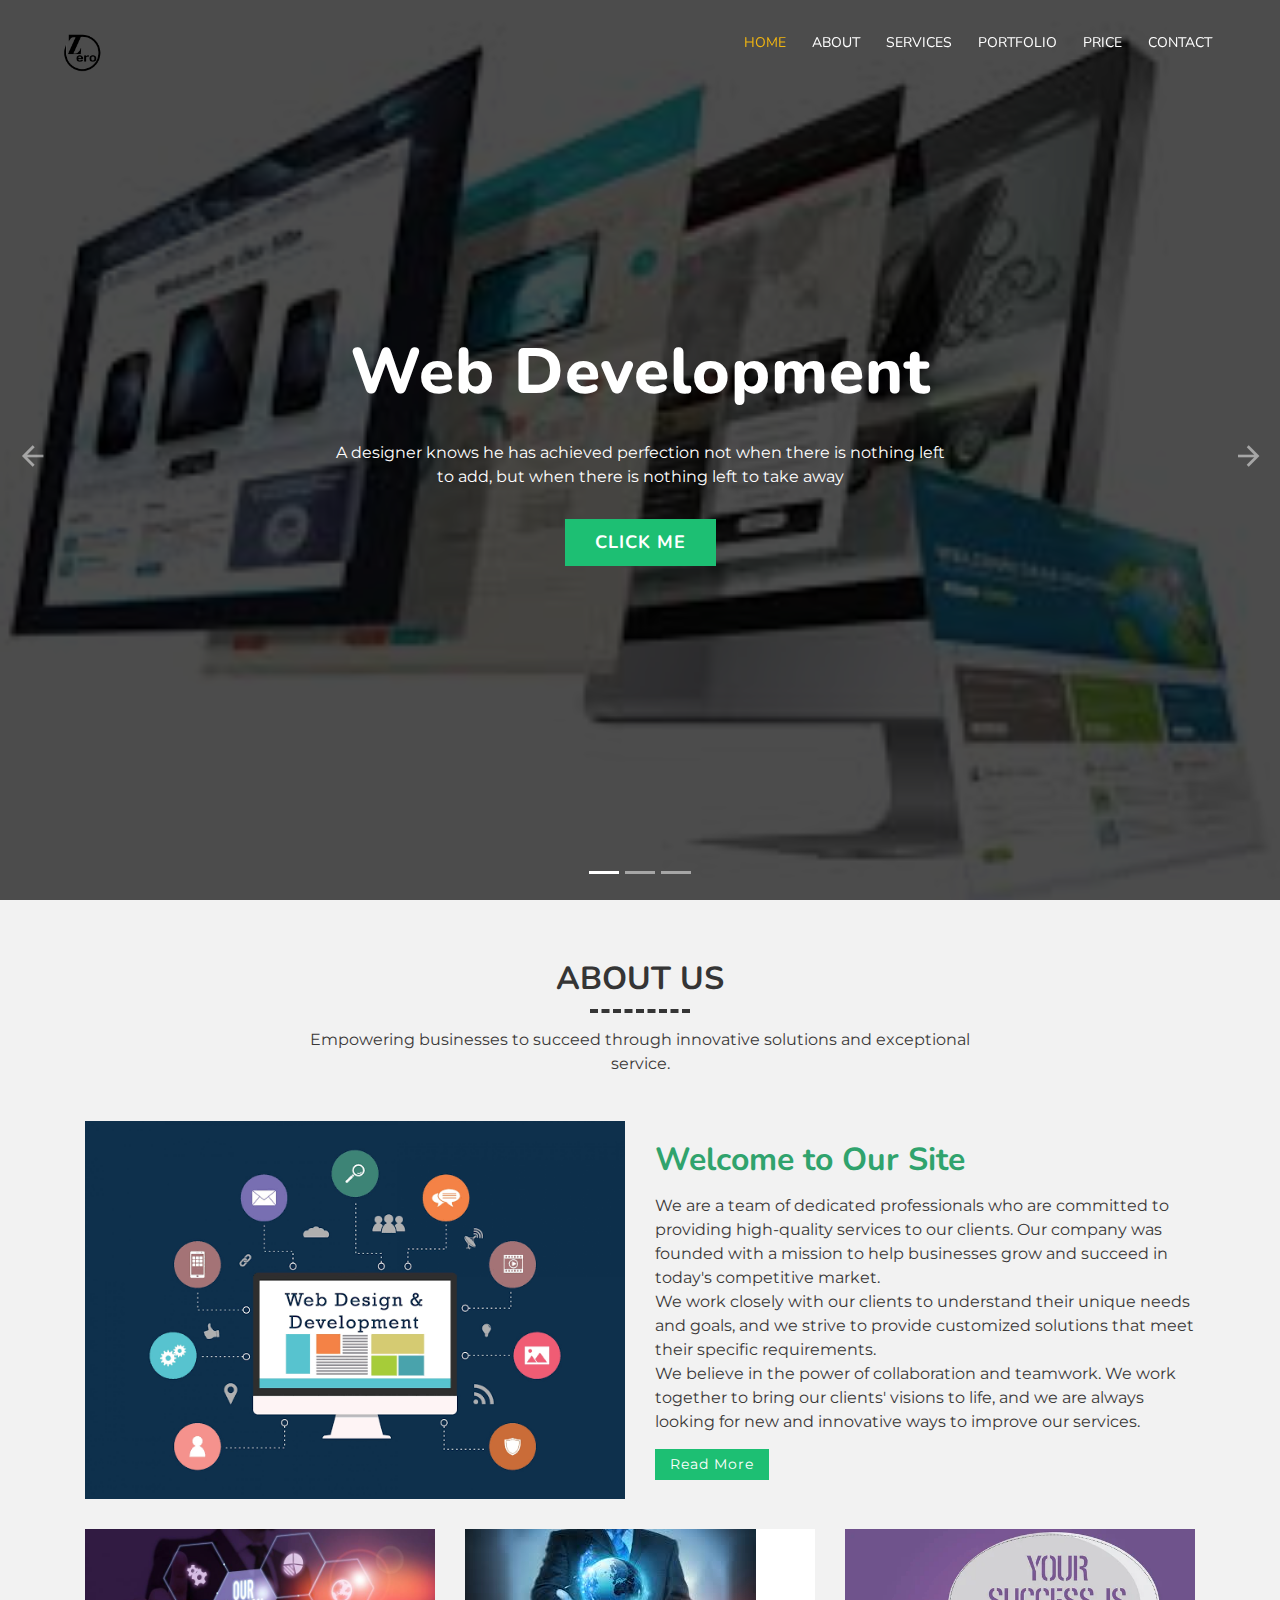
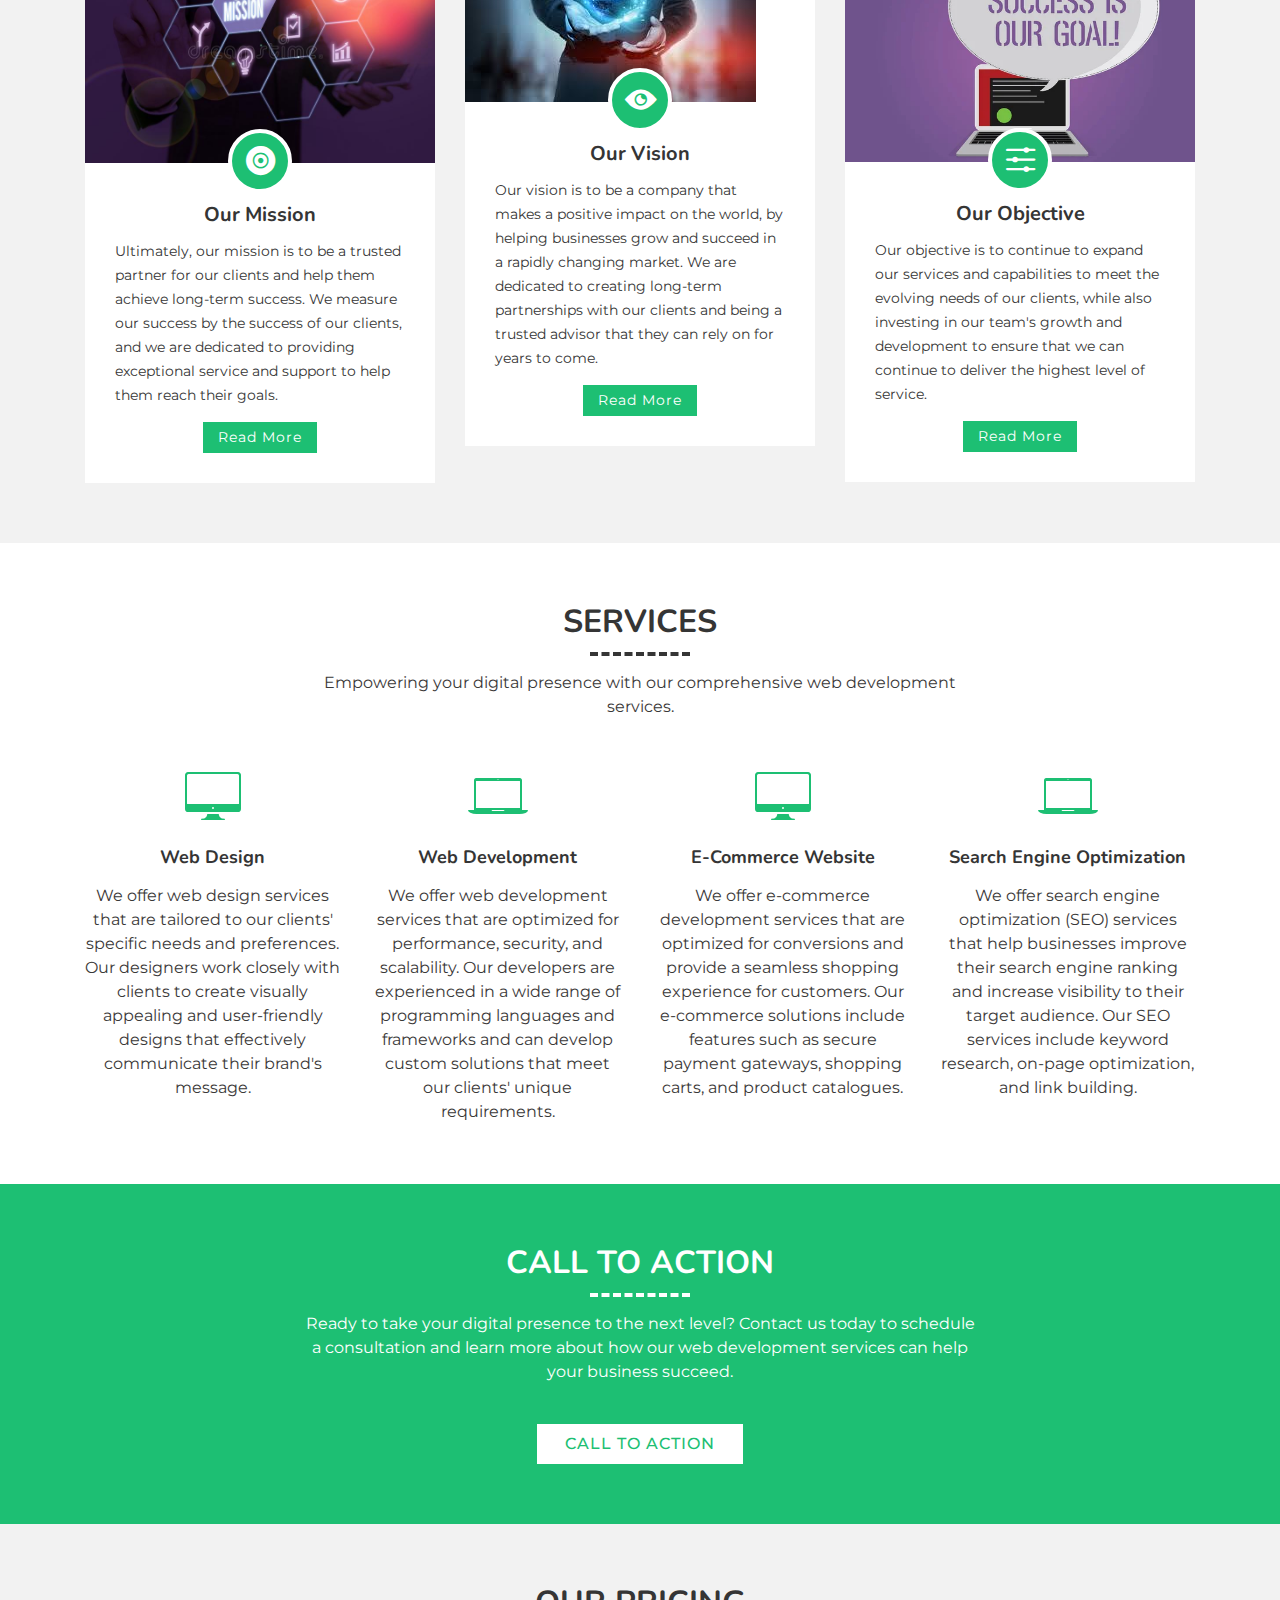
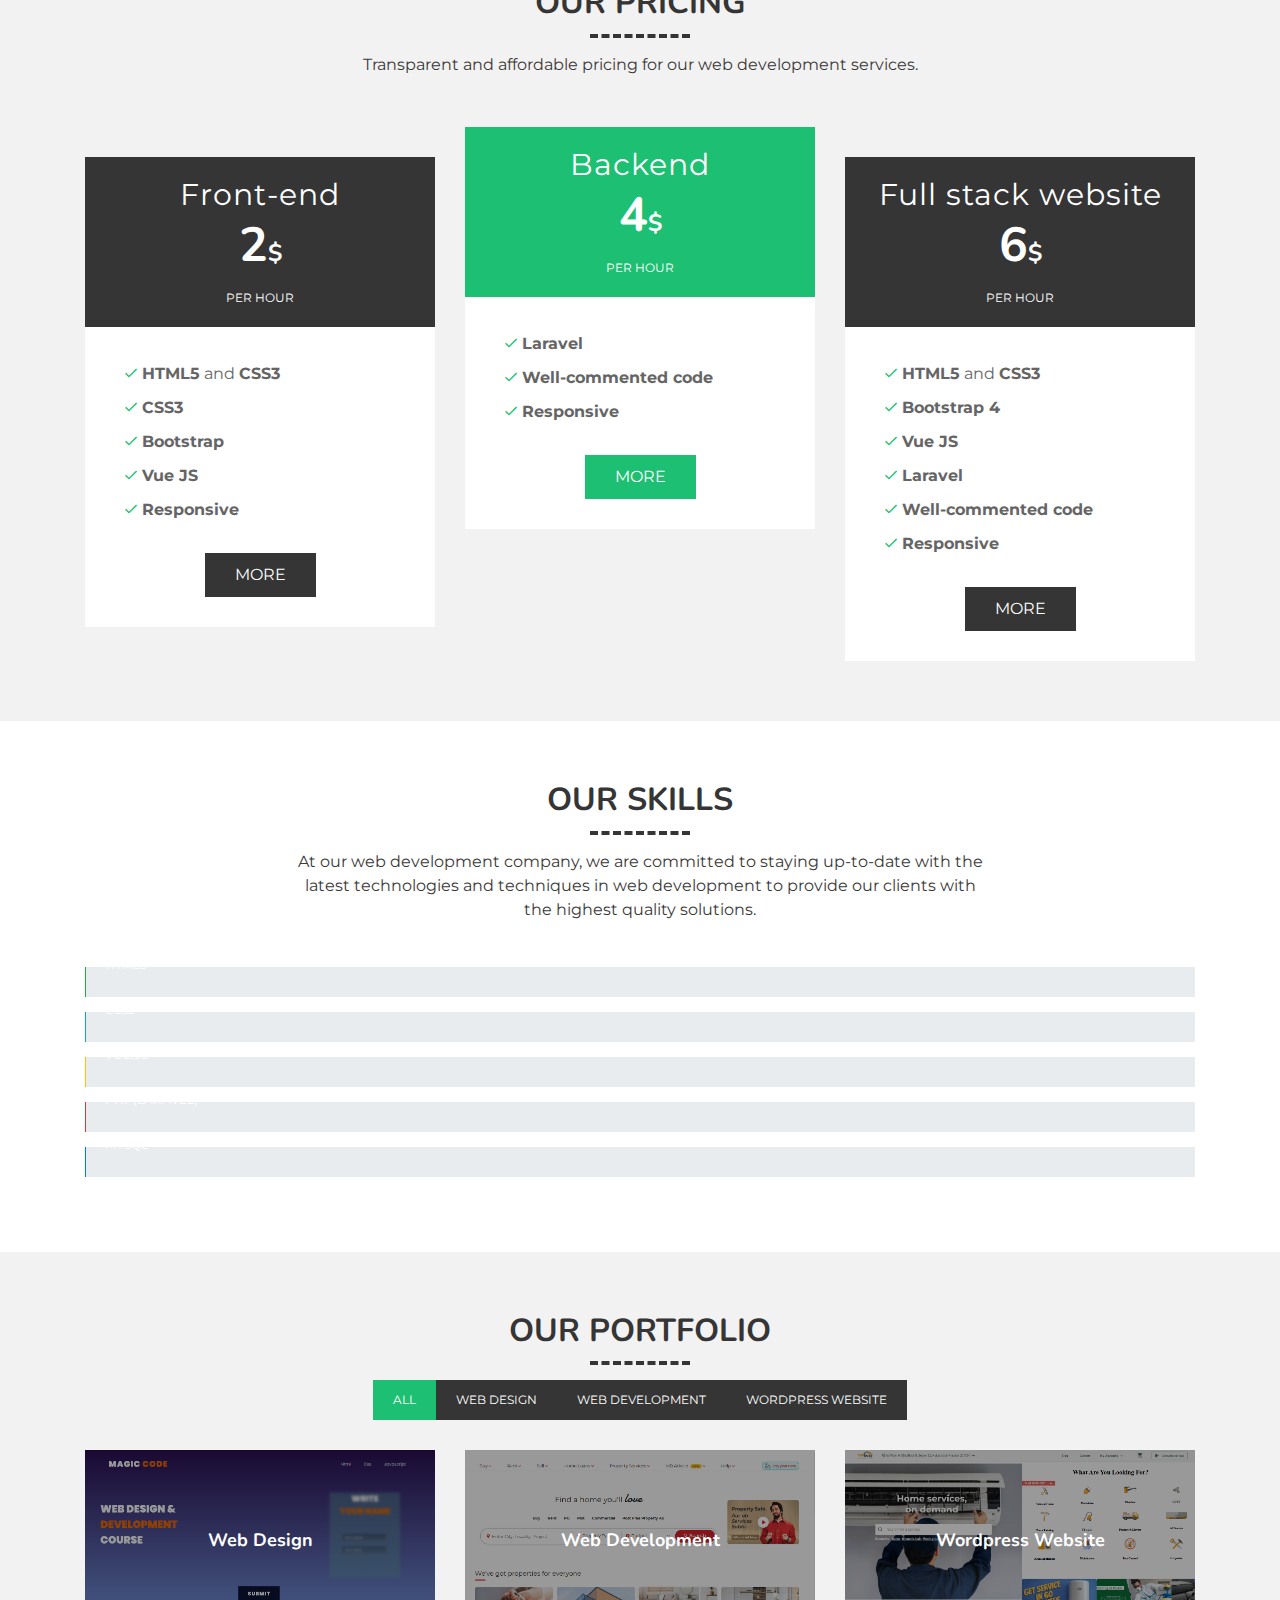
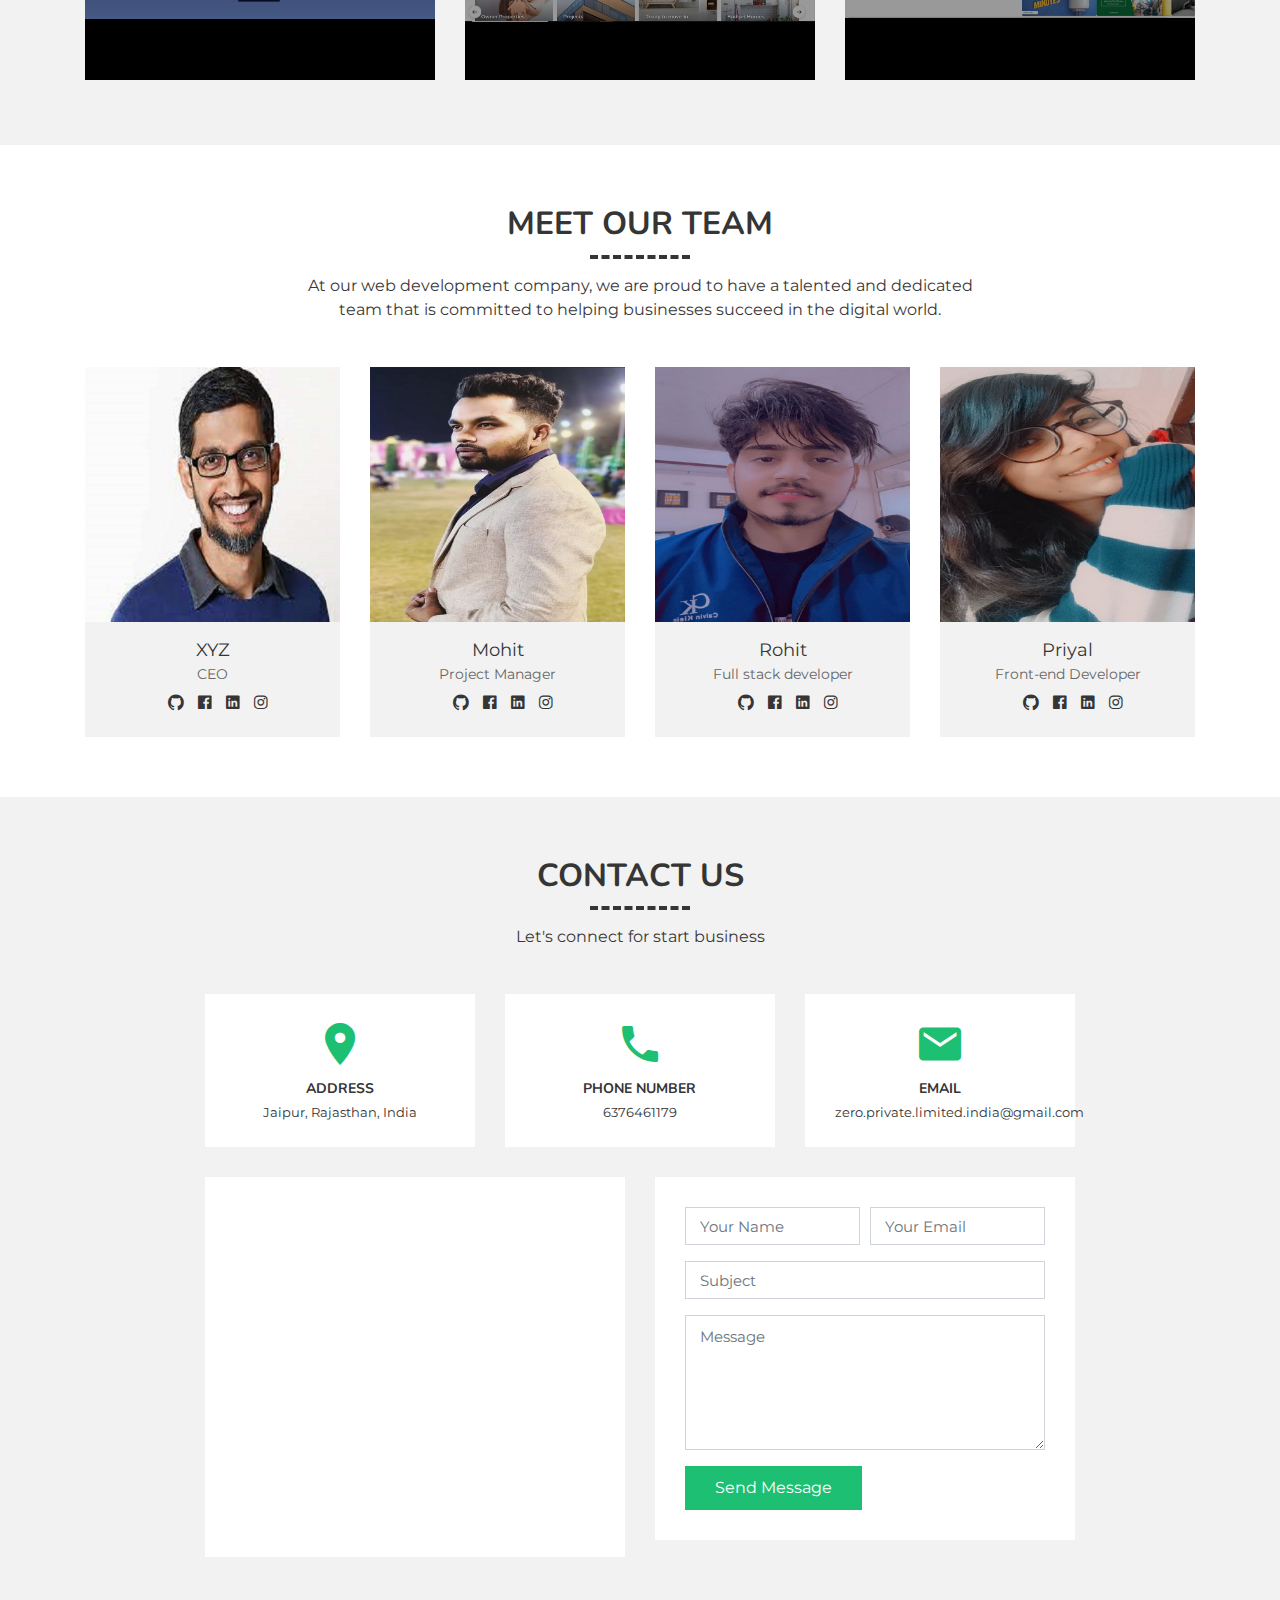
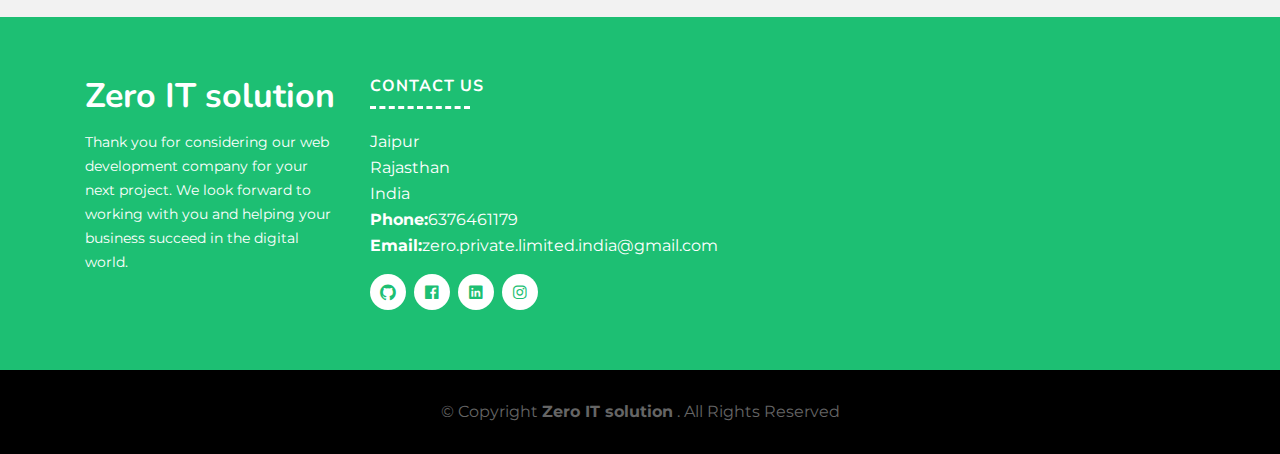
==== index.html @ 91c1c170 "Add files via upload" ====
<!DOCTYPE html>
<html lang="en">

<head>
    <meta charset="utf-8">
    <title>Zero it solution</title>
    <meta content="width=device-width, initial-scale=1.0" name="viewport">
    <meta content="" name="keywords">
    <meta content="" name="description">

    <!-- Favicons -->
    <link href="favicon.png" rel="icon">

    <!-- Google Fonts -->
    <link href="https://fonts.googleapis.com/css?family=Montserrat:200,300|Nunito:400,700&display=swap"
        rel="stylesheet">

    <!-- Bootstrap CSS File -->
    <link href="vendor/bootstrap/css/bootstrap.min.css" rel="stylesheet">

    <!-- Vendor CSS Files -->
    <link href="vendor/ionicons/css/ionicons.min.css" rel="stylesheet">
    <link href="vendor/owlcarousel/assets/owl.carousel.min.css" rel="stylesheet">
    <link href="vendor/lightbox/css/lightbox.min.css" rel="stylesheet">

    <!-- Main Stylesheet -->
    <link href="style.css" rel="stylesheet">
</head>

<body>
    <!-- Header Section Start -->
    <header class="header">
        <div class="container-1">
            <div class="logo pull-left">
                <img src="logo.png" alt=""></a>
                <!-- <a href="#"><img src="img/logo.png" alt="" title="" /></a>-->
            </div>

            <nav id="nav-menu-container">
                <ul class="nav-menu">
                    <li class="menu-active"><a href="index.html">Home</a></li>
                    <li><a href="about.html">About</a></li>
                    <li><a href="service.html">Services</a></li>
                    <li><a href="portfolio.html">Portfolio</a></li>
                    <li><a href="price.html">Price</a></li>
                    <li><a href="contact.html">Contact</a></li>
                </ul>
            </nav>
        </div>
    </header>
    <!-- Header Section End -->

    <!-- Slider Section Start-->
    <section class="slider">
        <div class="slider-container">
            <div id="carousel" class="carousel  slide carousel-fade" data-ride="carousel">

                <ol class="carousel-indicators"></ol>

                <div class="carousel-inner" role="listbox">

                    <div class="carousel-item active">
                        <div class="carousel-background"><img src="web-development.jpg" alt=""></div>
                        <div class="carousel-container">
                            <div class="carousel-content">
                                <h2>Web Development</h2>
                                <p>
                                    A designer knows he has achieved perfection not when there is nothing left to add,
                                    but when there is nothing left to take away
                                </p>
                                <a href="https://github.com/Rohit02072" class="btn-get-started">Click me</a>
                            </div>
                        </div>
                    </div>

                    <div class="carousel-item">
                        <div class="carousel-background"><img src="web-design.jpg" alt=""></div>
                        <div class="carousel-container">
                            <div class="carousel-content">
                                <h2>Web Design</h2>
                                <p>
                                    No success without an element of innovation and creativity
                                </p>
                                <a href="https://github.com/Priyal000" class="btn-get-started">Click me</a>
                            </div>
                        </div>
                    </div>

                    <div class="carousel-item">
                        <div class="carousel-background"><img src="UI.png" alt=""></div>
                        <div class="carousel-container">
                            <div class="carousel-content">
                                <h2>UI and UX design</h2>
                                <p>
                                    UI is the saddle, the stirrups and the reigns. UX is the feeling you get being able
                                    to ride the horse, and rope your cattle </p>
                                <a href="https://priyal000.github.io/responsive-singlepage-website/"
                                    class="btn-get-started">Click me</a>
                            </div>
                        </div>
                    </div>

                </div>

                <a class="carousel-control-prev" href="#carousel" role="button" data-slide="prev">
                    <span class="carousel-control-prev-icon ion-md-arrow-back" aria-hidden="true"></span>
                    <span class="sr-only">Previous</span>
                </a>

                <a class="carousel-control-next" href="#carousel" role="button" data-slide="next">
                    <span class="carousel-control-next-icon ion-md-arrow-forward" aria-hidden="true"></span>
                    <span class="sr-only">Next</span>
                </a>

            </div>
        </div>
    </section>
    <!-- Slider Section End-->

    <!-- About Us Section Start-->
    <section class="about">
        <div class="container">
            <header class="section-header">
                <h3>About Us</h3>
                <p>
                    Empowering businesses to succeed through innovative solutions and exceptional service.
                </p>
            </header>

            <div class="row align-items-center about-row">
                <div class="col-md-6">
                    <img src="company.webp" alt="" class="img-fluid">
                </div>
                <div class="col-md-6">
                    <h2 class="title"><a href="#">Welcome to Our Site</a></h2>
                    <p>
                        We are a team of dedicated professionals who are committed to providing high-quality services to
                        our clients. Our company was founded with a mission to help businesses grow and succeed in
                        today's competitive market. <br>
                        We work closely with our clients to understand their unique needs and goals, and we strive to
                        provide customized solutions that meet their specific requirements. <br>
                        We believe in the power of collaboration and teamwork. We work together to bring our clients'
                        visions to life, and we are always looking for new and innovative ways to improve our services.
                    </p>
                    <div class="read-more">
                        <a href="about.html">Read More</a>
                    </div>
                </div>
            </div>

            <div class="row about-cols">
                <div class="col-md-4">
                    <div class="about-col">
                        <div class="img">
                            <img src="mission.jpg" alt="" class="img-fluid">
                            <div class="icon"><i class="ion-ios-disc"></i></div>
                        </div>
                        <h2 class="title"><a href="#">Our Mission</a></h2>
                        <p>
                            Ultimately, our mission is to be a trusted partner for our clients and help them achieve
                            long-term success. We measure our success by the success of our clients, and we are
                            dedicated to providing exceptional service and support to help them reach their goals.
                        </p>
                        <div class="read-more">
                            <a href="about.html">Read More</a>
                        </div>
                    </div>
                </div>

                <div class="col-md-4">
                    <div class="about-col">
                        <div class="img">
                            <img src="vision.jpeg" alt="" class="img-fluid">
                            <div class="icon"><i class="ion-ios-eye"></i></div>
                        </div>
                        <h2 class="title"><a href="#">Our Vision</a></h2>
                        <p>
                            Our vision is to be a company that makes a positive impact on the world, by helping
                            businesses grow and succeed in a rapidly changing market. We are dedicated to creating
                            long-term partnerships with our clients and being a trusted advisor that they can rely on
                            for years to come.
                        </p>
                        <div class="read-more">
                            <a href="about.html">Read More</a>
                        </div>
                    </div>
                </div>

                <div class="col-md-4">
                    <div class="about-col">
                        <div class="img">
                            <img src="objective.jpg" alt="" class="img-fluid">
                            <div class="icon"><i class="ion-ios-options"></i></div>
                        </div>
                        <h2 class="title"><a href="#">Our Objective</a></h2>
                        <p>
                            Our objective is to continue to expand our services and capabilities to meet the evolving
                            needs of our clients, while also investing in our team's growth and development to ensure
                            that we can continue to deliver the highest level of service.
                        </p>
                        <div class="read-more">
                            <a href="#">Read More</a>
                        </div>
                    </div>
                </div>
            </div>
        </div>
    </section>
    <!-- About Us Section End -->

    <!-- Services Section Start -->
    <section id="services" class="services">
        <div class="container">
            <header class="section-header">
                <h3>Services</h3>
                <p>
                    Empowering your digital presence with our comprehensive web development services.
                </p>
            </header>
            <div class="row">
                <div class="col-sm-6 col-md-4 col-lg-3">
                    <div class="single-service">
                        <i class="ion-ios-desktop"></i>
                        <h4><a href="">Web Design</a></h4>
                        <p>We offer web design services that are tailored to our clients' specific needs and
                            preferences. Our designers work closely with clients to create visually appealing and
                            user-friendly designs that effectively communicate their brand's message.</p>
                    </div>
                </div>
                <div class="col-sm-6 col-md-4 col-lg-3">
                    <div class="single-service">
                        <i class="ion-ios-laptop"></i>
                        <h4><a href="">Web Development</a></h4>
                        <p>We offer web development services that are optimized for performance, security, and
                            scalability. Our developers are experienced in a wide range of programming languages and
                            frameworks and can develop custom solutions that meet our clients' unique requirements.</p>
                    </div>
                </div>
                <div class="col-sm-6 col-md-4 col-lg-3">
                    <div class="single-service">
                        <i class="ion-ios-desktop"></i>
                        <h4><a href="">E-Commerce Website</a></h4>
                        <p>We offer e-commerce development services that are optimized for conversions and provide a
                            seamless shopping experience for customers. Our e-commerce solutions include features such
                            as secure payment gateways, shopping carts, and product catalogues.</p>
                    </div>
                </div>
                <div class="col-sm-6 col-md-4 col-lg-3">
                    <div class="single-service">
                        <i class="ion-ios-laptop"></i>
                        <h4><a href="">Search Engine Optimization</a></h4>
                        <p>We offer search engine optimization (SEO) services that help businesses improve their search
                            engine ranking and increase visibility to their target audience. Our SEO services include
                            keyword research, on-page optimization, and link building.</p>
                    </div>
                </div>

            </div>
        </div>
    </section>
    <!-- Services Section End -->

    <!-- Call To Action Start -->
    <section class="call-to-action">
        <div class="container text-center">
            <header class="section-header">
                <h3>Call to Action</h3>
                <p>
                    Ready to take your digital presence to the next level? Contact us today to schedule a consultation
                    and learn more about how our web development services can help your business succeed.
                </p>
            </header>
            <a class="cta-btn" href="contact.html">Call To Action</a>
        </div>
    </section>
    <!-- Call To Action End -->

    <!--Pricing Section start-->
    <section class="pricing">
        <div class="container">
            <header class="section-header">
                <h3>Our Pricing</h3>
                <p>
                    Transparent and affordable pricing for our web development services.
                </p>
            </header>
            <div class="row">
                <div class="col-md-4">
                    <div class="price-content">
                        <div class="price-plan">
                            <p class="price-title">Front-end</p>
                            <h2 class="price-amount">2<span>$</span></h2>
                            <p class="price-date">Per Hour</p>
                        </div>
                        <ul class="price-details">
                            <li><i class="ion-md-checkmark"></i><strong>HTML5</strong> and <strong>CSS3</strong></li>
                            <li><i class="ion-md-checkmark"></i><strong>CSS3</strong></li>
                            <li><i class="ion-md-checkmark"></i><strong>Bootstrap</strong></li>
                            <li><i class="ion-md-checkmark"></i><strong>Vue JS</strong></li>
                            <li><i class="ion-md-checkmark"></i><strong>Responsive</strong></li>
                        </ul>
                        <a href="contact.html" class="btn mian-btn price-btn">More</a>
                    </div>
                </div>
                <div class="col-md-4">
                    <div class="price-content features-price">
                        <div class="price-plan">
                            <p class="price-title">Backend</p>
                            <h2 class="price-amount">4<span>$</span></h2>
                            <p class="price-date">Per Hour</p>
                        </div>
                        <ul class="price-details">
                            <li><i class="ion-md-checkmark"></i><strong>Laravel</strong></li>
                            <li><i class="ion-md-checkmark"></i><strong>Well-commented code</strong></li>
                            <li><i class="ion-md-checkmark"></i><strong>Responsive</strong></li>
                        </ul>
                        <a href="contact.html" class="btn mian-btn price-btn features-price-btn">More</a>
                    </div>
                </div>
                <div class="col-md-4">
                    <div class="price-content">
                        <div class="price-plan">
                            <p class="price-title">Full stack website</p>
                            <h2 class="price-amount">6<span>$</span></h2>
                            <p class="price-date">Per Hour</p>
                        </div>
                        <ul class="price-details">
                            <li><i class="ion-md-checkmark"></i><strong>HTML5</strong> and <strong>CSS3</strong></li>
                            <li><i class="ion-md-checkmark"></i><strong>Bootstrap 4</strong></li>
                            <li><i class="ion-md-checkmark"></i><strong>Vue JS</strong></li>
                            <li><i class="ion-md-checkmark"></i><strong>Laravel</strong></li>
                            <li><i class="ion-md-checkmark"></i><strong>Well-commented code</strong></li>
                            <li><i class="ion-md-checkmark"></i><strong>Responsive</strong></li>
                        </ul>
                        <a href="contact.html" class="btn mian-btn price-btn">More</a>
                    </div>
                </div>
            </div>
        </div>
    </section>
    <!--Pricing Section End-->

    <!-- Skills Section Start-->
    <section class="skills">
        <div class="container">
            <header class="section-header">
                <h3>Our Skills</h3>
                <p>
                    At our web development company, we are committed to staying up-to-date with the latest technologies
                    and techniques in web development to provide our clients with the highest quality solutions.
                </p>
            </header>

            <div class="skills-content">
                <div class="progress">
                    <div class="progress-bar bg-success" role="progressbar" aria-valuenow="100" aria-valuemin="0"
                        aria-valuemax="100">
                        <span class="skill">HTML5 <i class="val">100%</i></span>
                    </div>
                </div>

                <div class="progress">
                    <div class="progress-bar bg-info" role="progressbar" aria-valuenow="96" aria-valuemin="0"
                        aria-valuemax="100">
                        <span class="skill">CSS3 <i class="val">96%</i></span>
                    </div>
                </div>

                <div class="progress">
                    <div class="progress-bar bg-warning" role="progressbar" aria-valuenow="98" aria-valuemin="0"
                        aria-valuemax="100">
                        <span class="skill">Vue.Js <i class="val">98%</i></span>
                    </div>
                </div>

                <div class="progress">
                    <div class="progress-bar bg-danger" role="progressbar" aria-valuenow="99" aria-valuemin="0"
                        aria-valuemax="100">
                        <span class="skill">PHP(Laravel) <i class="val">99%</i></span>
                    </div>
                </div>
                <div class="progress">
                    <div class="progress-bar " role="progressbar" aria-valuenow="97" aria-valuemin="0"
                        aria-valuemax="100">
                        <span class="skill">MySQL<i class="val">97%</i></span>
                    </div>
                </div>
            </div>
        </div>
    </section>
    <!-- Skills Section End-->

    <!-- Portfolio Section Start -->
    <section class="portfolio">
        <div class="container">

            <header class="section-header">
                <h3 class="section-title">Our Portfolio</h3>
            </header>

            <div class="row">
                <div class="col-lg-12">
                    <ul id="portfolio-flters">
                        <li data-filter="*" class="filter-active">All</li>
                        <li data-filter=".web-des">Web Design</li>
                        <li data-filter=".web-dev">Web Development</li>
                        <li data-filter=".web-dev">Wordpress website</li>
                    </ul>
                </div>
            </div>

            <div class="row portfolio-container">
                <div class="col-lg-4 col-md-6 portfolio-item web-des">
                    <div class="portfolio-wrap">
                        <figure>
                            <img src="portfolio-1.jpg" class="img-fluid" alt="Portfolio">
                            <a href="portfolio-1.jpg" data-lightbox="portfolio" data-title="Sample"
                                class="link-preview" title="Preview"><i class="ion-md-eye"></i></a>
                            <a href="https://priyal000.github.io/Magic-code/" class="link-details" title="More Details"><i class="ion-md-open"></i></a>
                        </figure>

                        <div class="portfolio-info">
                            <h4>Web Design</h4>
                        </div>
                    </div>
                </div>

                <div class="col-lg-4 col-md-6 portfolio-item web-dev">
                    <div class="portfolio-wrap">
                        <figure>
                            <img src="portfolio-2.jpg" class="img-fluid" alt="Portfolio">
                            <a href="portfolio-4.jpg" class="link-preview" data-lightbox="portfolio"
                                data-title="Sample" title="Preview"><i class="ion-md-eye"></i></a>
                            <a href="https://priyal000.github.io/responsive-singlepage-website/" class="link-details" title="More Details"><i class="ion-md-open"></i></a>
                        </figure>

                        <div class="portfolio-info">
                            <h4>Web Development</h4>
                        </div>
                    </div>
                </div>

                <div class="col-lg-4 col-md-6 portfolio-item app-des">
                    <div class="portfolio-wrap">
                        <figure>
                            <img src="portfolio-3.jpg" class="img-fluid" alt="Portfolio">
                            <a href="portfolio-3.jpg" class="link-preview" data-lightbox="portfolio"
                                data-title="Sample" title="Preview"><i class="ion-md-eye"></i></a>
                            <a href="https://priyal000.github.io/magicbricks/" class="link-details" title="More Details"><i class="ion-md-open"></i></a>
                        </figure>

                        <div class="portfolio-info">
                            <h4>Wordpress Website</h4>
                        </div>
                    </div>
                </div>
            </div>
        </div>
    </section>
    <!-- Portfolio Section End -->

    <!-- Team Section Start -->
    <section class="team">
        <div class="container">
            <header class="section-header">
                <h3 class="section-title">Meet our team</h3>
                <p>
                    At our web development company, we are proud to have a talented and dedicated team that is committed
                    to helping businesses succeed in the digital world.
                </p>
            </header>

            <div class="row">
                <div class="col-md-3 col-sm-6">
                    <div class="card card-block">
                        <a href="#"><img alt="" class="team-img" src="web1.png">
                            <div class="card-title-wrap">
                                <span class="card-title">XYZ</span> <span class="card-text">CEO</span>
                                <div class="social-nav">
                                    <a href="https://github.com/"><i class="ion-logo-github"></i></a>
                                    <a href="https://facebook.com/"><i class="ion-logo-facebook"></i></a>
                                    <a href="https://linkedin.com/"><i class="ion-logo-linkedin"></i></a>
                                    <a href="https://instagram.com/"><i class="ion-logo-instagram"></i></a>
                                </div>
                            </div>
                        </a>
                    </div>
                </div>

                <div class="col-md-3 col-sm-6">
                    <div class="card card-block">
                        <a href="#"><img alt="" class="team-img" src="web2.png">
                            <div class="card-title-wrap">
                                <span class="card-title">Mohit</span> <span class="card-text">Project Manager</span>
                                <div class="social-nav">
                                    <a href="https://github.com"><i class="ion-logo-github"></i></a>
                                    <a href="https://www.facebook.com/profile.php?id=100027764086366&mibextid=ZbWKwL"><i
                                            class="ion-logo-facebook"></i></a>
                                    <a href="https://www.linkedin.com/in/mohit-saini-083430217/"><i
                                            class="ion-logo-linkedin"></i></a>
                                    <a href="https://www.instagram.com/mohitsaini1283/?igshid=NTE5MzUyOTU%3D"><i
                                            class="ion-logo-instagram"></i></a>
                                </div>
                            </div>
                        </a>
                    </div>
                </div>

                <div class="col-md-3 col-sm-6">
                    <div class="card card-block">
                        <a href="#"><img alt="" class="team-img" src="web3.png">
                            <div class="card-title-wrap">
                                <span class="card-title">Rohit</span> <span class="card-text">Full stack developer</span>
                                <div class="social-nav">
                                    <a href="https://github.com/Rohit02072/"><i class="ion-logo-github"></i></a>
                                    <a href="https://facebook.com/Rohit/"><i class="ion-logo-facebook"></i></a>
                                    <a href="https://www.linkedin.com/in/priyal-jangid-b88006218/"><i
                                            class="ion-logo-linkedin"></i></a>
                                    <a href="https://www.instagram.com/i_nno_cent_v2/"><i
                                            class="ion-logo-instagram"></i></a>
                                </div>
                            </div>
                        </a>
                    </div>
                </div>

                <div class="col-md-3 col-sm-6">
                    <div class="card card-block">
                        <a href="#"><img alt="" class="team-img" src="web4.png">
                            <div class="card-title-wrap">
                                <span class="card-title">Priyal</span> <span class="card-text">Front-end
                                    Developer</span>
                                <div class="social-nav">
                                    <a href="https://github.com/Priyal000"><i class="ion-logo-github"></i></a>
                                    <a href="https://www.facebook.com/priyal.jangid.142/"><i
                                            class="ion-logo-facebook"></i></a>
                                    <a href="https://www.linkedin.com/in/priyal-jangid-b88006218/"><i
                                            class="ion-logo-linkedin"></i></a>
                                    <a href="https://www.instagram.com/_priyal_jangid_/"><i
                                            class="ion-logo-instagram"></i></a>
                                </div>
                            </div>
                        </a>
                    </div>
                </div>
            </div>
        </div>
    </section>
    <!-- Team Section End -->



    <!-- Contact Section Start -->
    <section class="contact">
        <div class="container">
            <div class="section-header">
                <h3 class="section-title">Contact Us</h3>
                <p>
                    Let's connect for start business
                </p>
            </div>

            <div class="row contact-info">
                <div class="col-md-4">
                    <div class="contact-address">
                        <i class="ion-md-pin"></i>
                        <h3>Address</h3>
                        <address>Jaipur, Rajasthan, India</address>
                    </div>
                </div>

                <div class="col-md-4">
                    <div class="contact-phone">
                        <i class="ion-md-call"></i>
                        <h3>Phone Number</h3>
                        <p><a href="tel:+123-456-789">6376461179</a></p>
                    </div>
                </div>

                <div class="col-md-4">
                    <div class="contact-email">
                        <i class="ion-md-mail"></i>
                        <h3>Email</h3>
                        <p><a href="mailto:info@example.com">zero.private.limited.india@gmail.com</a></p>
                    </div>
                </div>
            </div>

            <div class="row">
                <div class="col-md-6">
                    <div class="map">
                        <iframe
                            src="https://www.google.com/maps/embed?pb=!1m17!1m12!1m3!1d3549.9960633050414!2d75.72212301505012!3d27.15641408302332!2m3!1f0!2f0!3f0!3m2!1i1024!2i768!4f13.1!3m2!1m1!2zMjfCsDA5JzIzLjEiTiA3NcKwNDMnMjcuNSJF!5e0!3m2!1sen!2sin!4v1677914805156!5m2!1sen!2sin"
                            width="600" height="450" style="border:0;" allowfullscreen="" loading="lazy"
                            referrerpolicy="no-referrer-when-downgrade"></iframe>
                    </div>
                </div>
                <div class="col-md-6">
                    <div class="form">
                        <form action="https://formsubmit.co/jpriyal388@gmail.com" method="POST"  class="contactForm">
                            <div class="form-row">
                                <div class="form-group col-md-6">
                                    <input type="text" class="form-control" placeholder="Your Name" />
                                </div>
                                <div class="form-group col-md-6">
                                    <input type="email" class="form-control" placeholder="Your Email" />
                                </div>
                            </div>
                            <div class="form-group">
                                <input type="text" class="form-control" placeholder="Subject" />
                            </div>
                            <div class="form-group">
                                <textarea class="form-control" rows="5" placeholder="Message"></textarea>
                            </div>
                            <div><button type="submit">Send Message</button></div>
                        </form>
                    </div>
                </div>
            </div>
        </div>
    </section>
    <!-- Contact Section End -->

    <!-- Footer Start -->
    <footer class="footer">
        <div class="footer-top">
            <div class="container">
                <div class="row">
                    <div class="col-lg-3 col-md-6 footer-info">
                        <h3>Zero IT solution</h3>
                        <p>
                            Thank you for considering our web development company for your next project. We look forward
                            to working with you and helping your business succeed in the digital world.
                        </p>
                    </div>
                    <div class="col-lg-3 col-md-6 footer-contact">
                        <h4>Contact Us</h4>
                        <p>
                            Jaipur<br>
                            Rajasthan<br>
                            India<br>
                            <strong>Phone:</strong>6376461179<br>
                            <strong>Email:</strong>zero.private.limited.india@gmail.com<br>
                        </p>
                        <div class="social-links">
                            <a href="https://github.com/"><i class="ion-logo-github"></i></a>
                            <a href="https://facebook.com/"><i class="ion-logo-facebook"></i></a>
                            <a href="https://linkedin.com/"><i class="ion-logo-linkedin"></i></a>
                            <a href="https://instagram.com/"><i class="ion-logo-instagram"></i></a>
                        </div>
                    </div>
                </div>
            </div>
        </div>

        <div class="container">
            <div class="copyright">
                &copy; Copyright <strong>Zero IT solution</strong> . All Rights Reserved
            </div>
        </div>
    </footer>
    <!-- Footer End -->

    <a href="#" class="back-to-top"><i class="ion-md-arrow-dropup"></i></a>

    <!-- Vendor JS Files -->
    <script src="vendor/jquery/jquery.min.js"></script>
    <script src="vendor/jquery/jquery-migrate.min.js"></script>
    <script src="vendor/bootstrap/js/bootstrap.bundle.min.js"></script>
    <script src="vendor/easing/easing.min.js"></script>
    <script src="vendor/superfish/hoverIntent.js"></script>
    <script src="vendor/superfish/superfish.min.js"></script>
    <script src="vendor/waypoints/waypoints.min.js"></script>
    <script src="vendor/touchSwipe/jquery.touchSwipe.min.js"></script>
    <script src="vendor/counterup/counterup.min.js"></script>
    <script src="vendor/owlcarousel/owl.carousel.min.js"></script>
    <script src="vendor/isotope/isotope.pkgd.min.js"></script>
    <script src="vendor/lightbox/js/lightbox.min.js"></script>

    <!-- Main Javascript File -->
    <script src="main.js"></script>

</body>

</html>
---- style.css ----
/* ------------------ General CSS ------------------ */
body {
    color: #656565;
    font-family: 'Montserrat', sans-serif;
    background: #ffffff;
}

a {
    color: #30a36d;
    transition: 0.3s;
}

a:hover,
a:active,
a:focus {
    color: #353535;
    outline: none;
    text-decoration: none;
}

p {
    color: #3a3838;
    padding: 0;
    margin: 0 0 15px 0;
}

h1,
h2,
h3,
h4,
h5,
h6 {
    font-family: 'Nunito', sans-serif;
    font-weight: 700;
    color: #353535;
    margin: 0 0 15px 0;
    padding: 0;
}

h4,
h5,
h6 {
    font-weight: 400;
}

/* ------------------ Back to Top ------------------ */
.back-to-top {
    position: fixed;
    display: none;
    background: #3eb38a;
    color: #ffffff;
    width: 45px;
    height: 45px;
    text-align: center;
    line-height: 1;
    font-size: 44px;
    right: 15px;
    bottom: 15px;
    transition: background 0.3s;
    z-index: 9;
}

.back-to-top i {
    color: #ffffff;
}


/* ------------------ Header CSS ------------------- */
.header {
    padding: 30px 0;
    height: 92px;
    position: fixed;
    left: 0;
    top: 0;
    right: 0;
    transition: all 0.3s;
    z-index: 997;
}

.header.header-scrolled {
    background: rgba(32, 211, 137, 0.9);
    padding: 20px 0;
    height: 72px;
    transition: all 0.3s;
}

.header .logo {
    float: left;
}
.header img{
    height: 45px;
}
.header .logo h1 {
    font-size: 34px;
    margin: 0;
    line-height: 1;
    letter-spacing: 5px;
}

.header .logo h1 a:hover {
    color: #ffffff;
}

.header .logo img {
    padding: 0;
    margin: 0;
    max-height: 100%;
}


/* ----------------- Intro Section ----------------- */
/* ================================================= */

.slider {
    display: table;
    width: 100%;
    height: 100vh;
    background: #000;
}

.slider .carousel-item {
    width: 100%;
    height: 100vh;
    background-size: cover;
    background-position: center;
    background-repeat: no-repeat;
}

.slider .carousel-item::before {
    content: '';
    background-color: rgba(0, 0, 0, 0.7);
    position: absolute;
    height: 100%;
    width: 100%;
    top: 0;
    right: 0;
    left: 0;
    bottom: 0;
}

.slider .carousel-container {
    display: -webkit-box;
    display: -webkit-flex;
    display: -ms-flexbox;
    display: flex;
    -webkit-box-pack: center;
    -webkit-justify-content: center;
    -ms-flex-pack: center;
    justify-content: center;
    -webkit-box-align: center;
    -webkit-align-items: center;
    -ms-flex-align: center;
    align-items: center;
    position: absolute;
    bottom: 0;
    top: 0;
    left: 0;
    right: 0;
}

.slider .carousel-background img {
    max-width: 100%;
}

.slider .carousel-content {
    text-align: center;
}

.slider h2 {
    color: #ffffff;
    margin-bottom: 30px;
    font-size: 64px;
    font-weight: 800;
    letter-spacing: 1px;
}

.slider p {
    width: 80%;
    margin: 0 auto 30px auto;
    color: #ffffff;
}

.slider .carousel-fade {
    overflow: hidden;
}

.slider .carousel-fade .carousel-inner .carousel-item {
    transition-property: opacity;
}

.slider .carousel-fade .carousel-inner .carousel-item,
.slider .carousel-fade .carousel-inner .active.carousel-item-left,
.slider .carousel-fade .carousel-inner .active.carousel-item-right {
    opacity: 0;
}

.slider .carousel-fade .carousel-inner .active,
.slider .carousel-fade .carousel-inner .carousel-item-next.carousel-item-left,
.slider .carousel-fade .carousel-inner .carousel-item-prev.carousel-item-right {
    opacity: 1;
    transition: 0.01s;
}

.slider .carousel-fade .carousel-inner .carousel-item-next,
.slider .carousel-fade .carousel-inner .carousel-item-prev,
.slider .carousel-fade .carousel-inner .active.carousel-item-left,
.slider .carousel-fade .carousel-inner .active.carousel-item-right {
    left: 0;
    -webkit-transform: translate3d(0, 0, 0);
    transform: translate3d(0, 0, 0);
}

.slider .carousel-control-prev,
.slider .carousel-control-next {
    width: 10%;
}

.slider .carousel-control-next-icon,
.slider .carousel-control-prev-icon {
    background: none;
    font-size: 32px;
    line-height: 1;
}

.slider .carousel-indicators li {
    cursor: pointer;
}

.slider .btn-get-started {
    display: inline-block;
    padding: 10px 30px;
    transition: 0.3s;
    background: #1dbf73;
    color: #ffffff;
    font-family: 'Nunito', sans-serif;
    font-weight: 700;
    font-size: 18px;
    letter-spacing: 1px;
    text-transform: uppercase;
}

.slider .btn-get-started:hover {
    background: #ffffff;
    color: #1dbf73;
}



/* ------------------ Menu Style ------------------- */
#nav-menu-container {
    float: right;
    margin: 0;
}

.nav-menu,
.nav-menu * {
    margin: 0;
    padding: 0;
    list-style: none;
}

.nav-menu ul {
    position: absolute;
    display: none;
    top: 100%;
    left: 0;
    z-index: 99;
}

.nav-menu li {
    position: relative;
    white-space: nowrap;
}

.nav-menu > li {
    float: left;
}

.nav-menu li:hover > ul,
.nav-menu li.sfHover > ul {
    display: block;
}

.nav-menu ul ul {
    top: 0;
    left: 100%;
}

.nav-menu ul li {
    min-width: 180px;
}

.nav-menu a {
    display: inline-block;
    padding: 0 8px 10px 8px;
    color: #ffffff;
    font-family: 'Nunito', sans-serif;
    font-weight: 400;
    font-size: 14px;
    text-transform: uppercase;
    outline: none;
    text-decoration: none;
}

.nav-menu li:hover > a,
.nav-menu > .menu-active > a {
    color: #f1b510;
}

.nav-menu > li {
    margin-left: 10px;
}

.nav-menu ul {
    margin: 4px 0 0 0;
    padding: 10px;
    box-shadow: 0px 0px 5px rgba(0, 0, 0, 0.25);
    background: #ffffff;
}

.nav-menu ul li {
    transition: 0.3s;
}

.nav-menu ul li a {
    padding: 5px 10px;
    color: #353535;
    transition: 0.3s;
    display: block;
    font-size: 14px;
    text-transform: none;
}

.nav-menu ul li:hover > a {
    color: #1dbf73;
}

.nav-menu ul ul {
    margin: 0;
}

#mobile-nav-toggle {
    position: fixed;
    right: 0;
    top: 0;
    z-index: 999;
    margin: 20px 20px 0 0;
    border: 0;
    background: none;
    font-size: 24px;
    display: none;
    transition: all 0.4s;
    outline: none;
    cursor: pointer;
}

#mobile-nav-toggle i {
    color: #ffffff;
}

#mobile-nav {
    position: fixed;
    top: 0;
    padding-top: 18px;
    bottom: 0;
    z-index: 999;
    background: rgba(0, 0, 0, 0.8);
    left: -260px;
    width: 260px;
    overflow-y: auto;
    transition: 0.4s;
}

#mobile-nav ul {
    padding: 0;
    margin: 0;
    list-style: none;
}

#mobile-nav ul li {
    position: relative;
}

#mobile-nav ul li a {
    color: #ffffff;
    font-size: 13px;
    text-transform: uppercase;
    overflow: hidden;
    padding: 10px 22px 10px 15px;
    position: relative;
    text-decoration: none;
    width: 100%;
    display: block;
    outline: none;
}

#mobile-nav ul li a:hover {
    color: #1dbf73;
}

#mobile-nav ul li li {
    padding-left: 30px;
}

#mobile-nav ul li.menu-active a {
    color: #1dbf73;
}

#mobile-nav ul .menu-has-children i {
    position: absolute;
    top: -5px;
    right: 0;
    z-index: 99;
    padding: 15px;
    cursor: pointer;
    color: #ffffff;
}

#mobile-nav ul .menu-has-children i.ion-md-arrow-dropup {
    color: #1dbf73;
}

#mobile-nav ul .menu-has-children i.dicon {
    display: none;
}

#mobile-nav ul .menu-has-children li a {
    text-transform: none;
}

#mobile-nav ul .menu-item-active {
    color: #1dbf73;
}

#mobile-body-overly {
    width: 100%;
    height: 100%;
    z-index: 997;
    top: 0;
    left: 0;
    position: fixed;
    background: rgba(0, 0, 0, 0.7);
    display: none;
}

body.mobile-nav-active {
    overflow: hidden;
}

body.mobile-nav-active #mobile-nav {
    left: 0;
}

body.mobile-nav-active #mobile-nav-toggle {
    color: #ffffff;
}



/* ---------------- Banner Section ----------------- */
.banner {
    background: url("banner.jpg") center top no-repeat;
    background-size: cover;
    padding: 150px 0 60px 0;
    position: relative;
}

.banner::before {
    content: '';
    position: absolute;
    left: 0;
    right: 0;
    top: 0;
    bottom: 0;
    background: rgba(000, 000, 000, 0.6);
    z-index: 9;
}

.banner .container {
    position: relative;
    z-index: 10;
}

.banner .banner-nav {
    text-align: center;
}

.banner .banner-box {
    display: inline-block;
    padding: 10px 20px;
    border: 1px solid #ffffff;
}

.banner .banner-box a {
    color: #ffffff;
}

.banner .banner-box a:hover {
    color: #1dbf73;
}

.banner .banner-box a:first-child {
    padding-right: 15px;
    border-right: 1px solid #ffffff;
}

.banner .banner-box a:last-child {
    padding-left: 15px;
}


/* ------------- Section Header Style -------------- */
.section-header {
    position: relative;
    max-width: 700px;
    margin: 0 auto;
}

.section-header h3 {
    font-size: 32px;
    text-transform: uppercase;
    text-align: center;
    position: relative;
    padding-bottom: 15px;
}

.section-header h3::before {
    content: '';
    position: absolute;
    display: block;
    width: 100px;
    height: 0;
    border-bottom: 4px dashed #353535;
    bottom: 0;
    left: calc(50% - 50px);
}

.section-header p {
    text-align: center;
    padding-bottom: 30px;
}


/* ---------------- About Us Style ----------------- */
.about {
    position: relative;
    padding: 60px 0 40px 0;
    background: #f2f2f2;
}

.about .about-row {
    margin-bottom: 30px;
}

.about .about-col {
    background: #ffffff;
    margin-bottom: 20px;
}

.about .about-col:hover {
    box-shadow: 0px 2px 10px #dddddd;
}

.about .about-col .img {
    position: relative;
}

.about .about-col .icon {
    width: 64px;
    height: 64px;
    padding-top: 10px;
    padding-left: 1px;
    text-align: center;
    position: absolute;
    background-color: #1dbf73;
    border-radius: 50%;
    text-align: center;
    border: 4px solid #ffffff;
    left: calc( 50% - 32px);
    bottom: -30px;
    transition: 0.3s;
}

.about .about-col i {
    font-size: 36px;
    line-height: 1;
    color: #ffffff;
    transition: 0.3s;
}

.about .about-col:hover .icon {
    background-color: #ffffff;
}

.about .about-col:hover i {
    color: #1dbf73;
}

.about .about-col h2 {
    color: #353535;
    text-align: center;
    font-weight: 700;
    font-size: 20px;
    padding: 0;
    margin: 40px 0 12px 0;
}

.about .about-col h2 a {
    color: #353535;
}

.about .about-col h2 a:hover {
    color: #1dbf73;
}

.about .about-col p {
    font-size: 14px;
    font-weight: 400;
    line-height: 24px;
    color: #353535;
    margin-bottom: 0;
    padding: 0 30px;
}

.about .read-more {
    width: 100%;
    text-align: center;
}

.about .read-more a {
    font-size: 14px;
    letter-spacing: 1px;
    display: inline-block;
    padding: 5px 15px;
    transition: 0.3s;
    margin: 15px 30px 30px 30px;
    color: #ffffff;
    background: #1dbf73;
}

.about .about-col:hover .read-more a,
.about .read-more a:hover {
    background: #353535;
    color: #ffffff;
}

.about .about-row .read-more {
    text-align: left;
}

.about .about-row .read-more a {
    margin: 0;
}


/* ---------------- Services Style ----------------- */
.services {
    background: #ffffff;
    padding: 60px 0 60px 0;
    text-align: center;
}

.services .section-header p {
    margin:0;
    padding: 0;
}

.single-service {
    position: relative;
    text-align: center;
    color: #353535;
    font-weight: 400;
    margin:30px 0 0;
    transition: all 0.3s;
}

.single-service i {
    font-size: 64px;
    color: #1dbf73;
}

.single-service h4,
.single-service h4 a {
    font-size: 18px;
    font-weight: 700;
    line-height: 24px;
    text-transform: capitalize;
    color: #353535;
}

.single-service p {
    margin: 0;
}


/* ------------ Call To Action Section ------------- */
.call-to-action {
    position: relative;
    padding: 60px 0;
    background: #1dbf73;
}

.call-to-action .container {
    max-width: 700px;
}

.call-to-action h3 {
    color: #ffffff;
}

.call-to-action h3::before {
    border-color: #ffffff;
}

.call-to-action p {
    color: #ffffff;
    margin: 0;
}

.call-to-action .cta-btn {
    display: inline-block;
    margin-top: 10px;
    padding: 8px 28px;
    color: #1dbf73;
    font-weight: 500;
    font-size: 16px;
    letter-spacing: 1px;
    text-transform: uppercase;
    background: #ffffff;
    transition: 0.3s;
}

.call-to-action .cta-btn:hover {
    color: #ffffff;
    background: #353535;
}


/* ----------------- Pricing Style ----------------- */
.pricing {
    background: #f2f2f2;
    padding: 60px 0;
}

.pricing .section-header p {
    margin-bottom: 50px;
}

.pricing .price-content {
    position: relative;
    background: #ffffff;
    text-align: center;
}

.pricing .price-content:hover {
    box-shadow: 0 0 10px #dddddd;
}

.pricing .price-plan {
    display: block;
    background: #353535;
    margin: 0 0 30px;
    padding: 15px 0 20px;
}

.pricing .price-title {
    display: block;
    color: #ffffff;
    font-size: 30px;
    letter-spacing: 1px;
    padding: 0 15px 0;
    margin-bottom: 0;
}

.pricing .price-amount {
    display: block;
    color: #ffffff;
    font-size: 48px;
    padding: 0 10px 0;
    text-transform: uppercase;
}

.pricing .price-amount span {
    color: #ffffff;
    font-size: 24px;
}

.pricing .price-date {
    color: #ffffff;
    font-size: 12px;
    margin-top: 5px;
    text-transform: uppercase;
    margin-bottom:0;
}

.pricing .price-details {
    font-size: 16px;
    list-style: none;
    text-align: left;
}

.pricing .price-details li {
    padding: 5px 0;
}

.pricing .price-details li i.ion-md-checkmark {
    color: #1dbf73;
    margin-right: 5px;
}

.pricing .price-details li i.ion-md-close {
    color: #ea4335;
    margin-right: 7px;
}

.pricing .btn {
    color: #ffffff;
    padding: 10px 30px;
    text-transform: uppercase;
    border: none;
    border-radius: 0;
}

.pricing .price-btn {
    margin-top: 10px;
    margin-bottom: 30px;
    background: #353535;
    color: #ffffff;
}

.pricing .price-btn:hover {
    background: #1dbf73;
}

.pricing .features-price-btn {
    background: #1dbf73;
}

.pricing .features-price-btn:hover {
    background: #353535;
}

.pricing .features-price {
    margin-top: -30px;
}

.pricing .features-price .price-plan {
    background: #1dbf73;
}

.pricing .features-price .price-plan p{
    color:#FFFFFF;
}

.pricing .features-price .price-plan .price-amount, 
.pricing .features-price .price-plan .price-amount span {
    color: #ffffff;
}

.pricing .features-price .price-plan .price-title {
    color:#ffffff;
}

@media (max-width: 767.98px) {
    .pricing .price-content {
        margin-bottom: 30px;
    }
    
    .pricing .features-price {
        margin-top: 0;
    }
}



/* ---------------- Our Skills Style --------------- */
.skills {
    position: relative;
    padding: 60px 0;
}

.skills .progress {
    height: 30px;
    margin-bottom: 15px;
    border-radius: 0;
}

.skills .progress .skill {
    line-height: 35px;
    padding: 0;
    margin: 0 0 0 20px;
    text-transform: uppercase;
}

.skills .progress .skill .val {
    float: right;
    font-style: normal;
    margin: 0 20px 0 0;
}

.skills .progress-bar {
    width: 1px;
    text-align: left;
    transition: .9s;
}

.skills .counters h2 {
    margin: 30px 0 0 0;
    font-size: 60px;
    display: block;
    color: #1dbf73;
}

.skills .counters p {
    padding: 0;
    margin: 0;
    font-size: 18px;
    color: #353535;
}


/* ----------------- Portfolio Style --------------- */
.portfolio {
    position: relative;
    padding: 60px 0 45px 0;
    background: #f2f2f2;
}

.portfolio #portfolio-flters {
    padding: 0;
    margin: 0 0 16px 0;
    list-style: none;
    text-align: center;
    font-size: 0;
}

.portfolio #portfolio-flters li {
    display: inline-block;
    margin: 0;
    padding: 10px 20px;
    font-size: 12px;
    line-height: 20px;
    color: #ffffff;
    text-transform: uppercase;
    background: #353535;
    margin-bottom: 4px;
    transition: all 0.3s;
    cursor: pointer;
}

.portfolio #portfolio-flters li:hover,
.portfolio #portfolio-flters li.filter-active {
    background: #1dbf73;
    color: #ffffff;
}

.portfolio #portfolio-flters li:last-child {
    margin-right: 0;
}

.portfolio .portfolio-wrap {
    margin-top: 10px;
}

.portfolio .portfolio-wrap:hover {
    box-shadow: 0px 0px 10px #666666;
}

.portfolio .portfolio-item {
    position: relative;
    height: 260px;
    overflow: hidden;
}

.portfolio .portfolio-item figure {
    background: #000;
    overflow: hidden;
    height: 230px;
    position: relative;
    border-radius: 0;
    margin: 0;
}

.portfolio .portfolio-item figure img {
    opacity: 0.6;
    transition: 0.3s;
}

.portfolio .portfolio-item figure:hover img {
    opacity: 0.3;
    transition: 0.3s;
}

.portfolio .portfolio-item figure .link-preview,
.portfolio .portfolio-item figure .link-details {
    position: absolute;
    display: inline-block;
    padding: 7px 0;
    line-height: 1;
    text-align: center;
    width: 60px;
    height: 36px;
    background: #1dbf73;
    border-radius: 20px;
    transition: 0.3s;
    opacity: 0;
}

.portfolio .portfolio-item figure .link-preview i,
.portfolio .portfolio-item figure .link-details i {
    font-size: 22px;
    color: #ffffff;
}

.portfolio .portfolio-item figure .link-preview:hover,
.portfolio .portfolio-item figure .link-details:hover {
    background: #ffffff;
}

.portfolio .portfolio-item figure .link-preview:hover i,
.portfolio .portfolio-item figure .link-details:hover i {
    color: #353535;
}

.portfolio .portfolio-item figure .link-preview {
    left: calc(50% - 65px);
    top: calc(50% - 18px);
}

.portfolio .portfolio-item figure .link-details {
    right: calc(50% - 65px);
    top: calc(50% - 18px);
}

.portfolio .portfolio-item figure:hover .link-preview {
    opacity: 1;
}

.portfolio .portfolio-item figure:hover .link-details {
    opacity: 1;
}

.portfolio .portfolio-item .portfolio-info {
    position: absolute;
    top: calc(50% - 30px);
    left: 15px;
    right: 15px;
    text-align: center;
    z-index: 1;
}

.portfolio .portfolio-wrap:hover .portfolio-info {
    z-index: -1;
}

.portfolio .portfolio-item .portfolio-info h4 {
    color: #ffffff;
    font-size: 18px;
    font-weight: 700;
    line-height: 1px;
    margin-bottom: 18px;
    padding-bottom: 0;
}

.portfolio .portfolio-item .portfolio-info p {
    padding: 0;
    margin: 0;
    color: #ffffff;
    font-size: 13px;
    text-transform: uppercase;
}


/* ------------------- Team Style ------------------ */
.team {
    padding: 60px 0;
}

.team .section-header {
    margin-bottom: 15px;
}

.team .card {
    position: relative;
    border: none;
    border-radius: 0;
    overflow: hidden;
    transition: 0.3s;
}

.team .card:hover {
    box-shadow: 0px 0px 10px #999999;
}

.team .card img {
    width: 100%;
}

.team .card-title-wrap {
    padding: 15px 25px;
    position: relative;
    background-color: #f2f2f2;
}

.team .card:hover .card-title-wrap {
    background: #1dbf73;
}

.team .card-title-wrap .card-title,
.team .card-title-wrap .card-text {
    display: block;
    margin: 0;
}

.team .card-title-wrap .card-title {
    text-align: center;
    font-size: 18px;
    color: #353535;
}

.team .card-title-wrap .card-text {
    text-align: center;
    font-size: 14px;
    color: #666666;
}

.team .card:hover .card-title-wrap .card-title,
.team .card:hover .card-title-wrap .card-text {
    color: #ffffff;
}

.team .card .social-nav {
    position: relative;
    text-align: center;
}

.team .card .social-nav a {
    display: inline-block;
    color: #353535;
    font-size: 18px;
    margin: 5px;
}

.team .card:hover .social-nav a {
    color: #ffffff;
}



/* ----------------- Contact Style ----------------- */
.contact {
    position: relative;
    padding: 60px 0;
    background: #f2f2f2;
}

.contact .container {
    max-width: 900px;
}

.contact .contact-info {
    margin-bottom: 30px;
    text-align: center;
}

.contact .contact-address,
.contact .contact-phone,
.contact .contact-email {
    background: #ffffff;
    padding: 15px 30px 25px 30px;
    text-align: center;
    color: #353535;
}

.contact .contact-address:hover,
.contact .contact-phone:hover,
.contact .contact-email:hover {
    box-shadow: 0 0 10px #dddddd;
}

.contact .contact-info i {
    font-size: 48px;
    display: inline-block;
    color: #1dbf73;
}

.contact .contact-info address,
.contact .contact-info p {
    margin-bottom: 0;
    font-size: 13px;
    color: #353535;
}

.contact .contact-info h3 {
    font-size: 14px;
    margin-bottom: 5px;
    text-transform: uppercase;
    color: #353535;
}

.contact .contact-info a {
    color: #353535;
}

.contact .contact-info a:hover {
    color: #1dbf73;
}

.contact .map {
    position: relative;
    background: #ffffff;
}

.contact .map:hover {
    box-shadow: 0 0 10px #cccccc;
}

.contact .map iframe {
    width: 100%;
    height: 380px;
    margin-bottom: -7px;
}

.contact .form {
    background: #ffffff;
    padding: 30px;
    color: #353535;
}

.contact .form:hover {
    box-shadow: 0 0 10px #dddddd;
}

.contact .form input,
.contact .form textarea {
    padding: 10px 14px;
    border-radius: 0;
    box-shadow: none;
    font-size: 15px;
}

.contact .form input:focus,
.contact .form textarea:focus {
    border-color: #1dbf73;
}

.contact .form button[type="submit"] {
    background: #1dbf73;
    border: 0;
    padding: 10px 30px;
    color: #ffffff;
    transition: 0.4s;
    cursor: pointer;
}

.contact .form button[type="submit"]:hover {
    background: #353535;
}


/* ----------------- Footer Style ------------------ */
.footer {
    position: relative;
    padding: 0 0 30px 0;
    background: #000000;
}

.footer .footer-top {
    background: #1dbf73;
    padding: 60px 0 30px 0;
}

.footer .footer-top .footer-info,
.footer .footer-top .footer-links,
.footer .footer-top .footer-contact,
.footer .footer-top .footer-newsletter {
    margin-bottom: 30px;
}

.footer .footer-top .footer-info h3 {
    font-size: 34px;
    padding: 2px 0 2px 0px;
    line-height: 1;
    color: #ffffff;
}

.footer .footer-top .footer-info p {
    font-size: 14px;
    line-height: 24px;
    color: #ffffff;
}

.footer .footer-top .social-links a {
    font-size: 18px;
    display: inline-block;
    background: #ffffff;
    color: #1dbf73;
    line-height: 1;
    padding: 9px 0;
    margin-right: 4px;
    border-radius: 50%;
    text-align: center;
    width: 36px;
    height: 36px;
    transition: 0.3s;
}

.footer .footer-top .social-links a:hover {
    background: #353535;
    color: #ffffff;
}

.footer .footer-top h4 {
    font-size: 16px;
    font-weight: 700;
    color: #ffffff;
    text-transform: uppercase;
    position: relative;
    padding-bottom: 12px;
    margin-bottom: 20px;
    letter-spacing: 1px;
}

.footer .footer-top h4::before {
    content: '';
    position: absolute;
    left: 0;
    bottom: 0;
    height: 0;
    width: 100px;
    border-bottom: 3px dashed #ffffff;
}

.footer .footer-top .footer-links ul {
    list-style: none;
    padding: 0;
    margin: 0;
}

.footer .footer-top .footer-links ul i {
    padding-right: 8px;
    color: #ffffff;
    font-size: 16px;
}

.footer .footer-top .footer-links ul li {
    border-bottom: 1px solid #ffffff;
    padding: 7px 0;
}

.footer .footer-top .footer-links ul li:first-child {
    padding-top: 0;
}

.footer .footer-top .footer-links ul a {
    font-size: 14px;
    color: #ffffff;
}

.footer .footer-top .footer-links ul a:hover {
    color: #353535;
}

.footer .footer-top .footer-contact p {
    color: #ffffff;
    line-height: 26px;
}

.footer .footer-top .footer-newsletter input[type="email"] {
    border: 0;
    padding: 6px 8px;
    width: 60%;
}

.footer .footer-top .footer-newsletter input[type="submit"] {
    border: 0;
    width: 40%;
    padding: 6px 0;
    text-align: center;
    color: #ffffff;
    background: #353535;
    transition: 0.3s;
    cursor: pointer;
}

.footer .footer-top .footer-newsletter input[type="submit"]:hover {
    background: #000000;
}

.footer .footer-top .footer-newsletter p {
    color: #ffffff;
    font-size: 14px;
}

.footer .copyright {
    text-align: center;
    padding-top: 30px;
}


/* ---------------- Responsive Design -------------- */
@media (min-width: 1024px) {
    .header .logo {
        padding-left: 60px;
    }

    .slider p {
        width: 60%;
    }

    .slider .carousel-control-prev,
    .slider .carousel-control-next {
        width: 5%;
    }

    #nav-menu-container {
        padding-right: 60px;
    }
}

@media (max-width: 768px) {
    .back-to-top {
        bottom: 15px;
    }

    .header .logo h1 {
        font-size: 28px;
    }

    .header .logo img {
        max-height: 40px;
    }

    .slider h2 {
        font-size: 28px;
    }

    #nav-menu-container {
        display: none;
    }

    #mobile-nav-toggle {
        display: inline;
    }
}

@media (max-width: 61.9em) {
    .team .team-over {
        padding-top: 20px;
    }
    .team .card .social-nav {
        margin-bottom: 15px;
        padding: 0;
    }
}
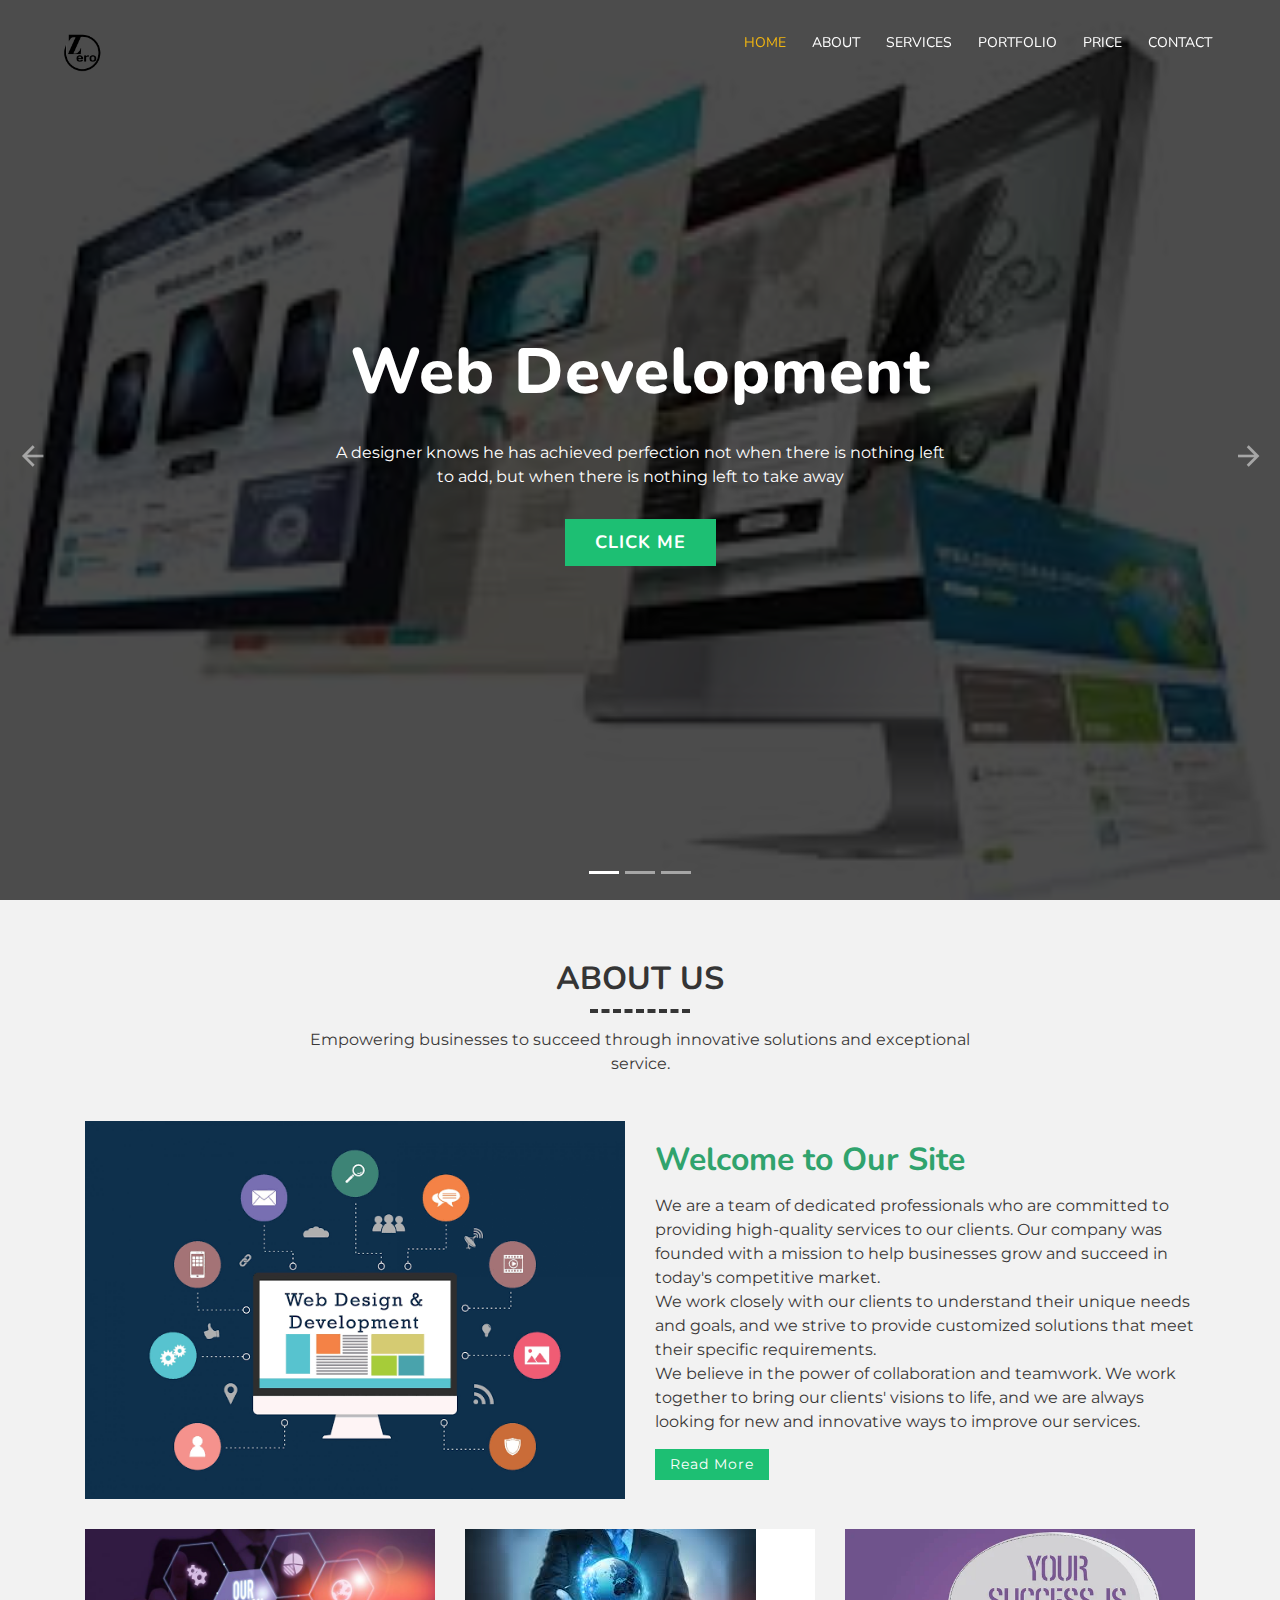
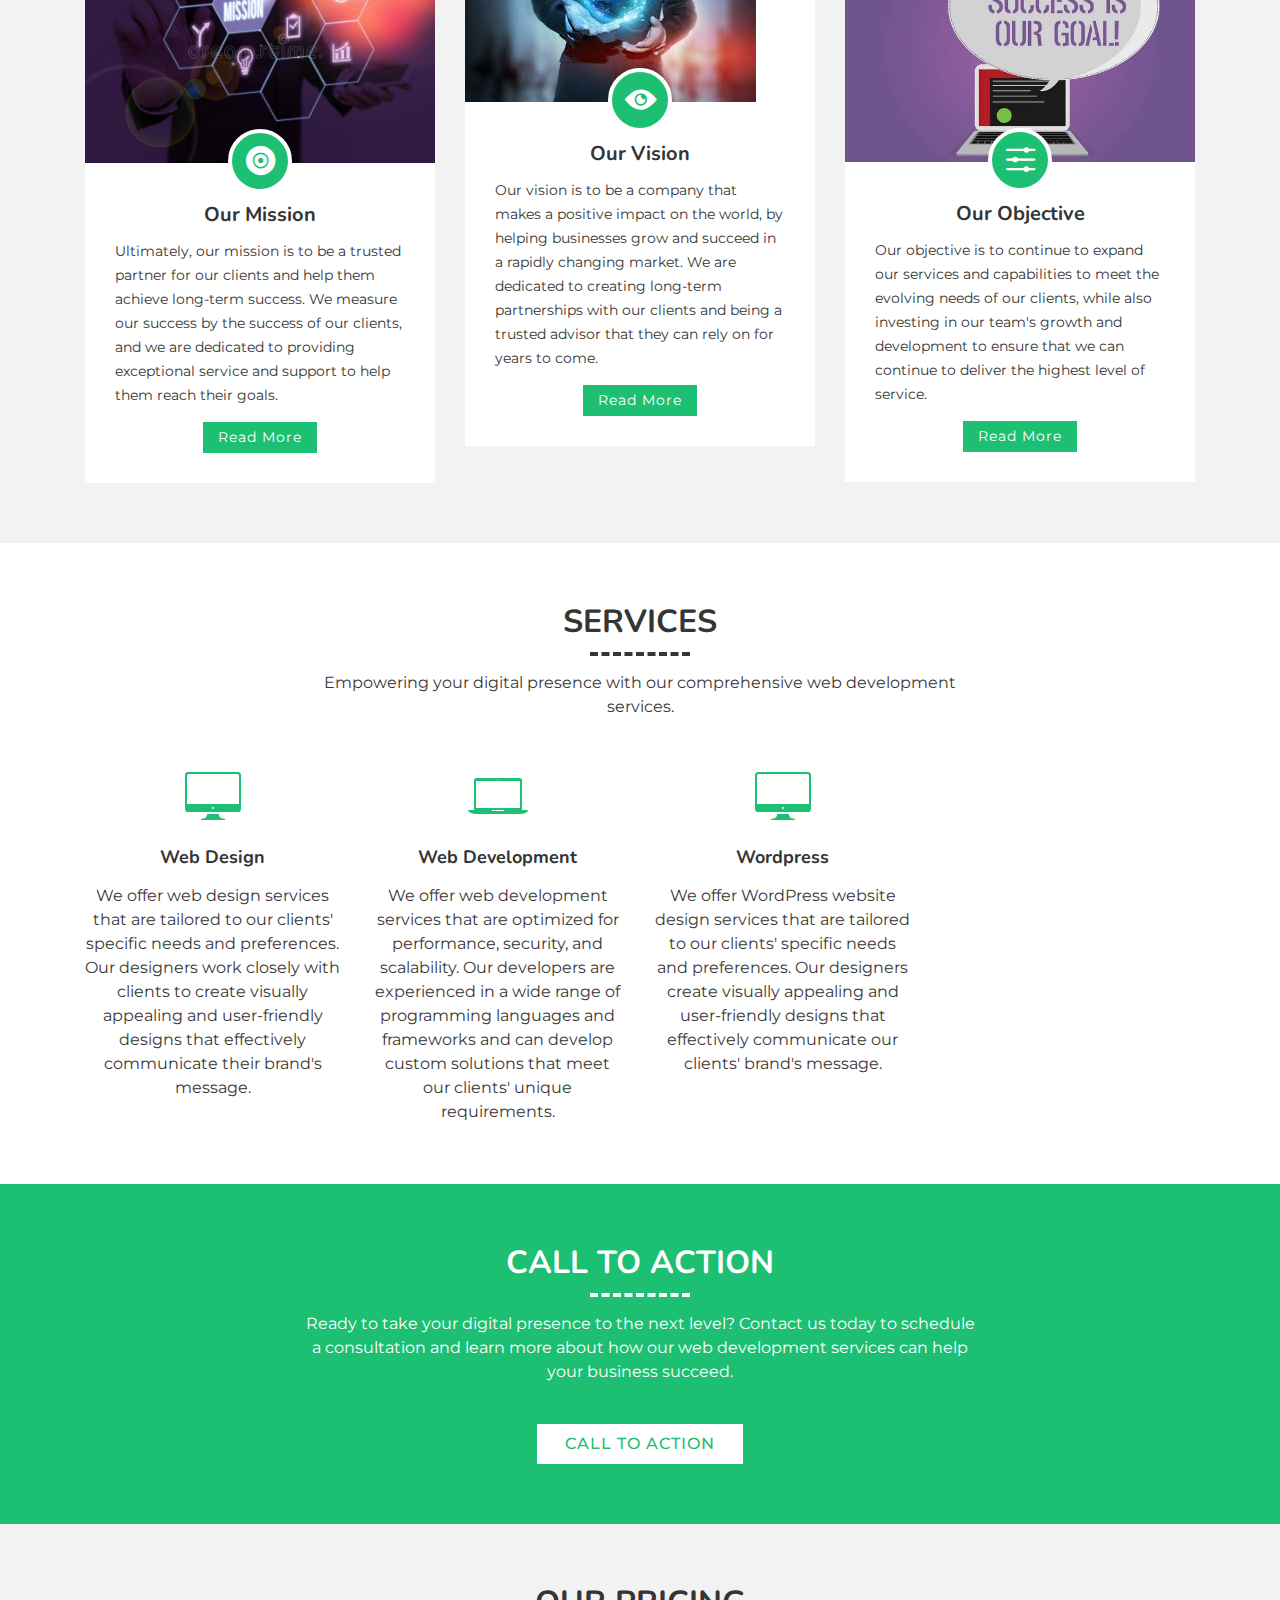
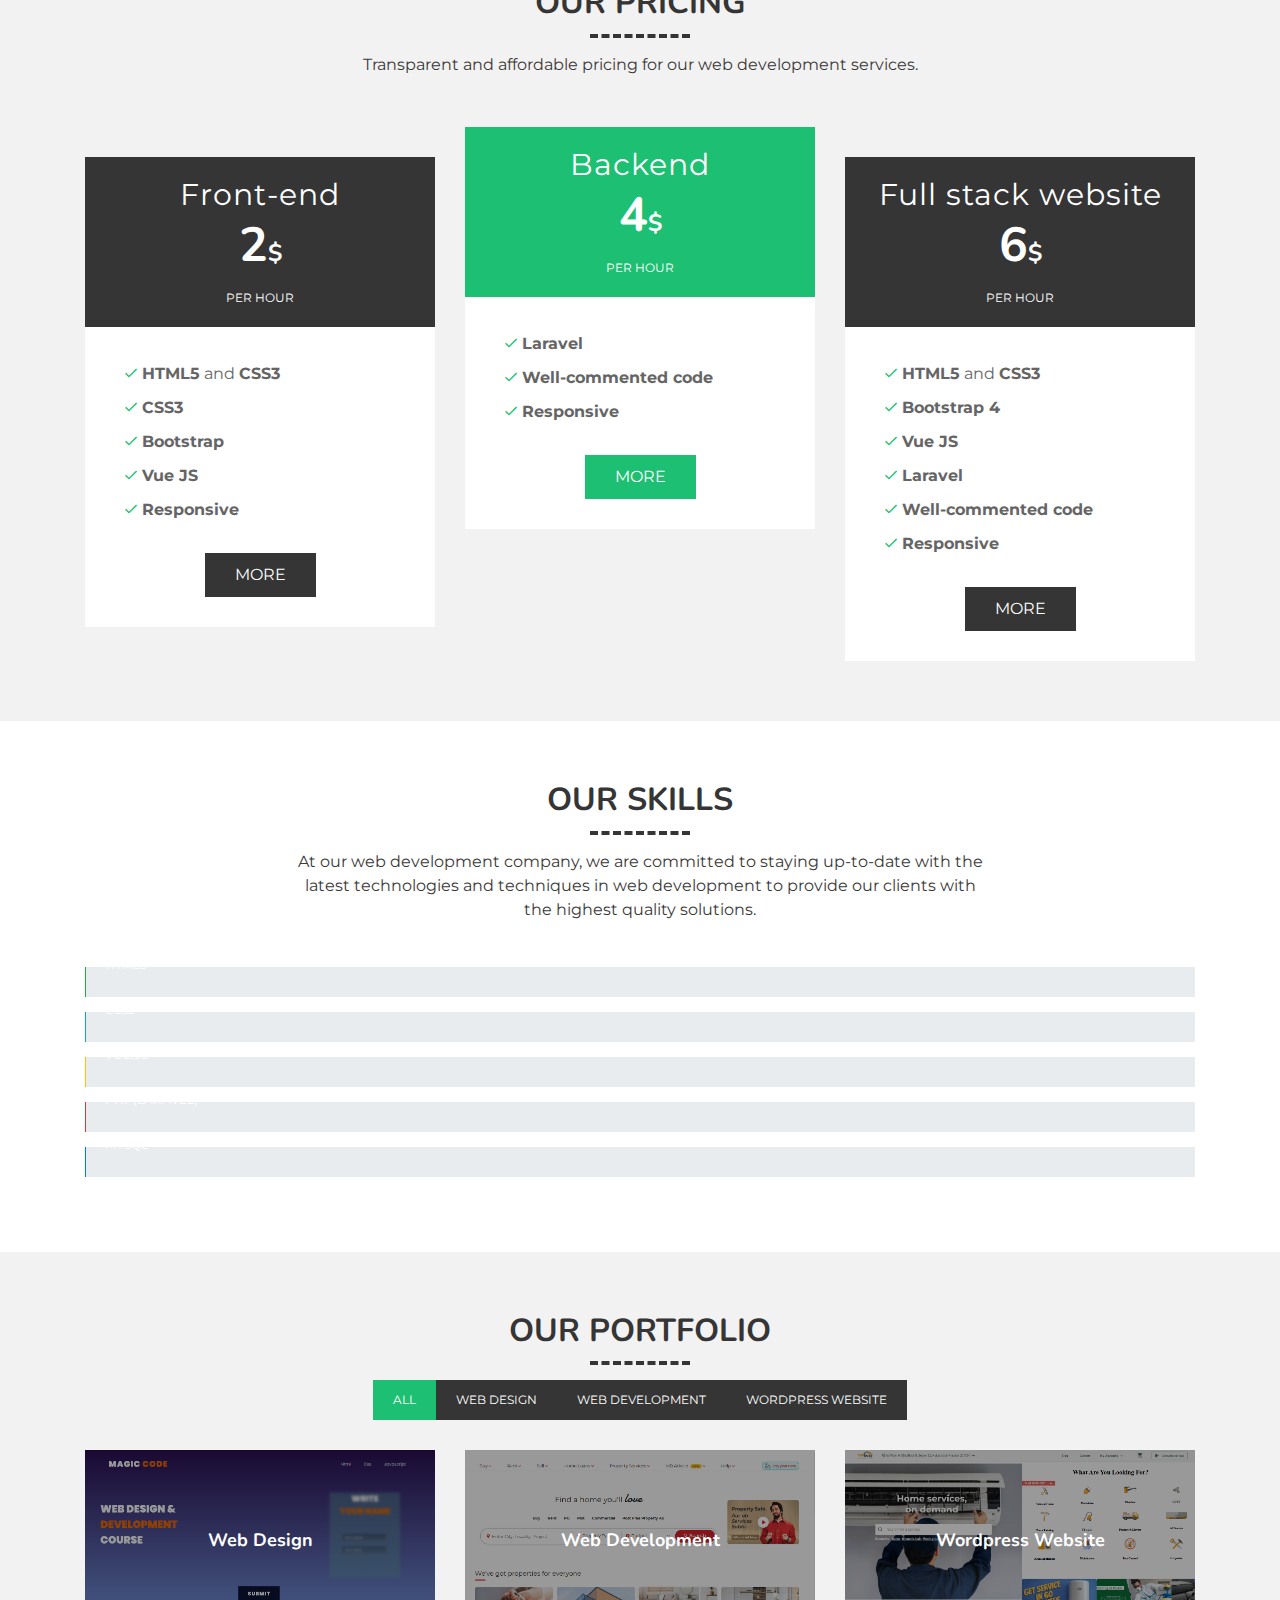
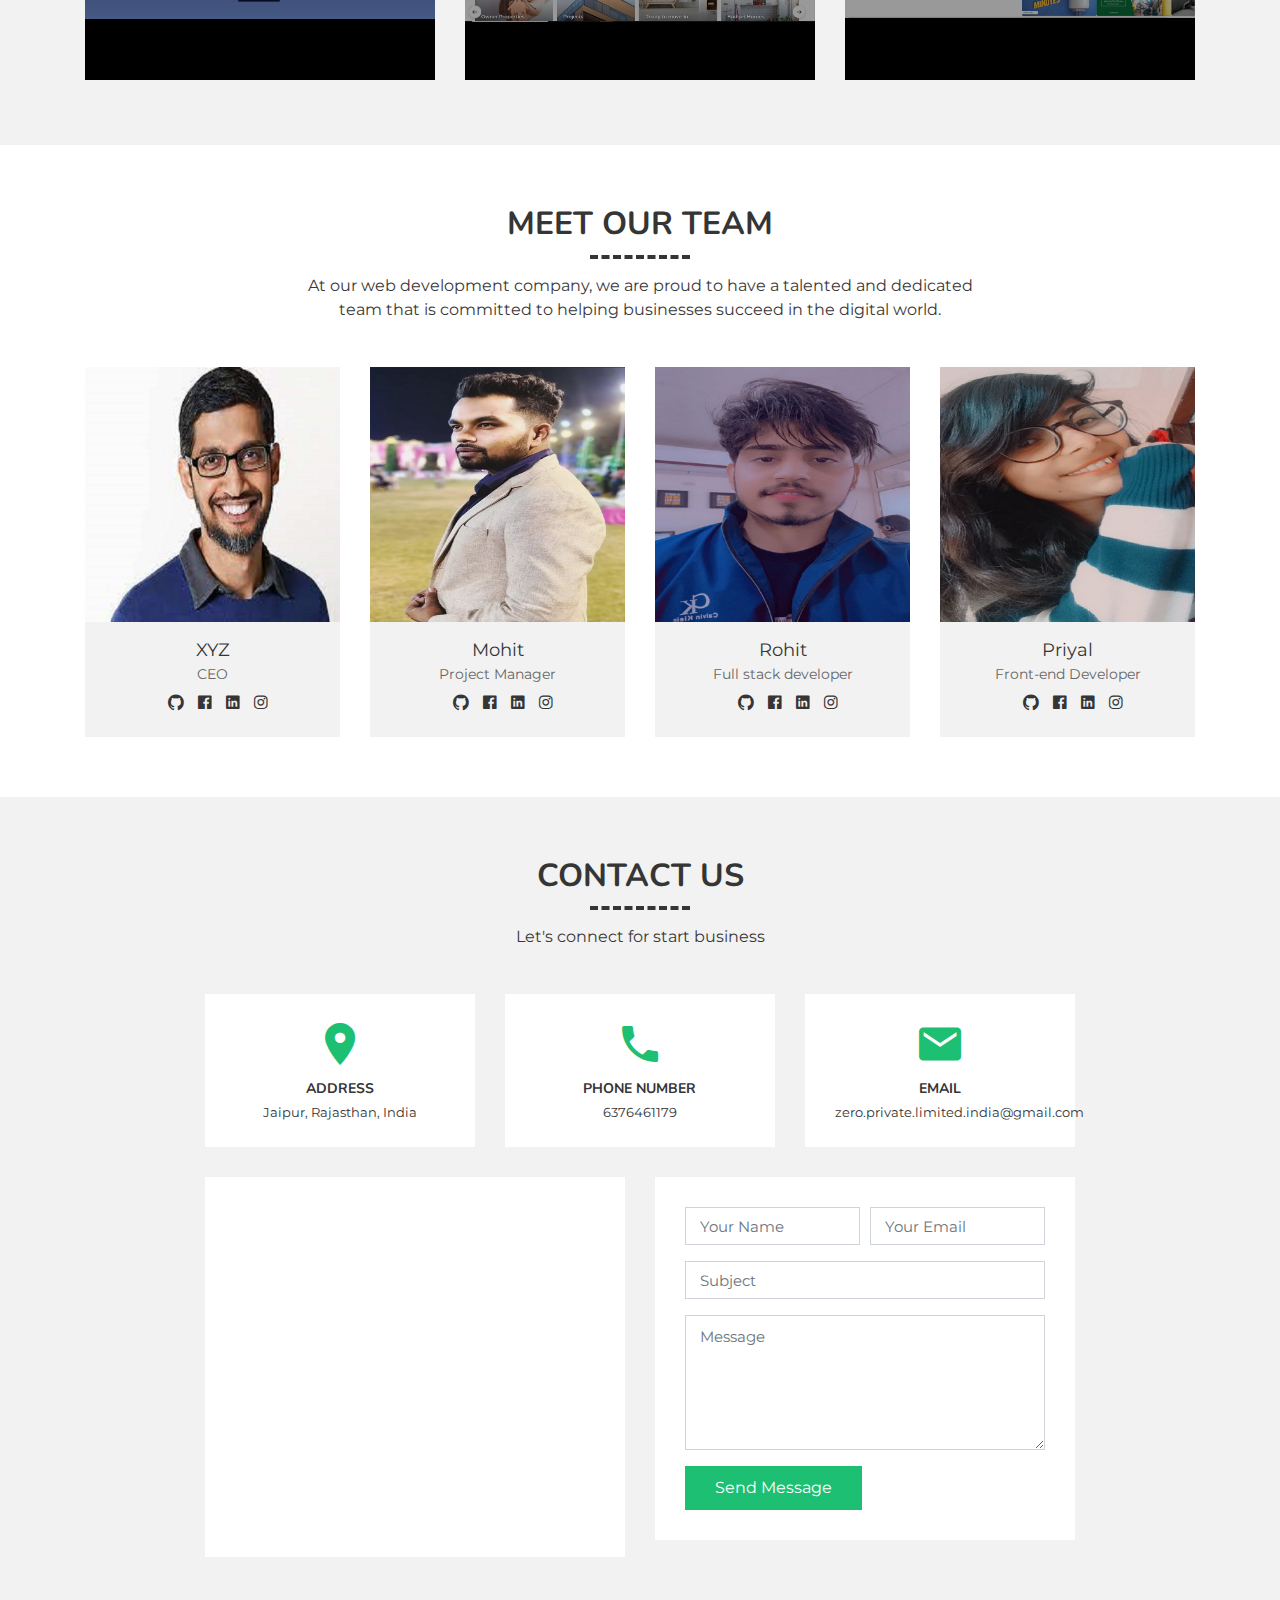
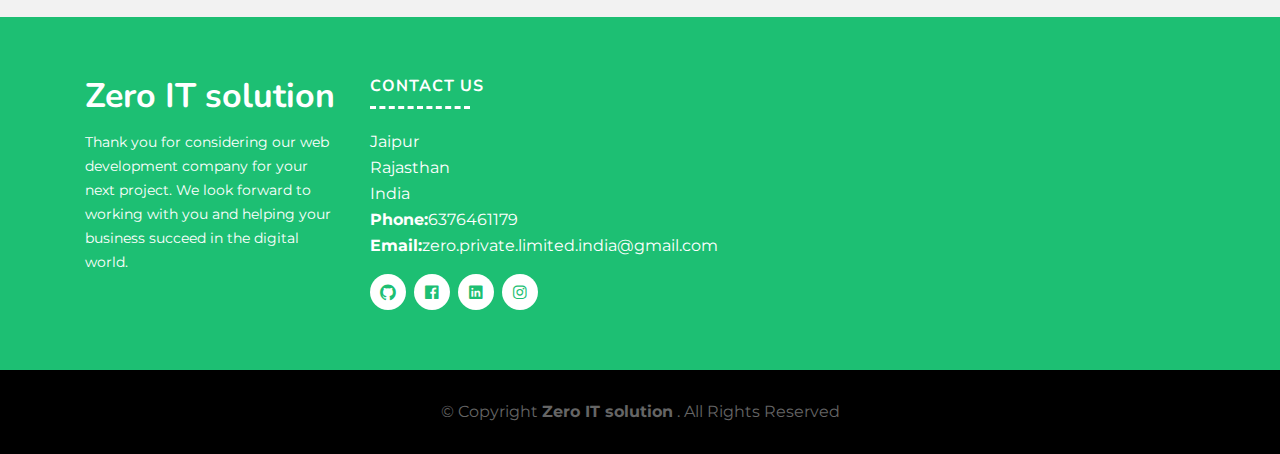
==== commit 939043cd: "Update index.html" ====
--- a/index.html
+++ b/index.html
@@ -239,22 +239,10 @@
                 <div class="col-sm-6 col-md-4 col-lg-3">
                     <div class="single-service">
                         <i class="ion-ios-desktop"></i>
-                        <h4><a href="">E-Commerce Website</a></h4>
-                        <p>We offer e-commerce development services that are optimized for conversions and provide a
-                            seamless shopping experience for customers. Our e-commerce solutions include features such
-                            as secure payment gateways, shopping carts, and product catalogues.</p>
-                    </div>
-                </div>
-                <div class="col-sm-6 col-md-4 col-lg-3">
-                    <div class="single-service">
-                        <i class="ion-ios-laptop"></i>
-                        <h4><a href="">Search Engine Optimization</a></h4>
-                        <p>We offer search engine optimization (SEO) services that help businesses improve their search
-                            engine ranking and increase visibility to their target audience. Our SEO services include
-                            keyword research, on-page optimization, and link building.</p>
-                    </div>
-                </div>
-
+                        <h4><a href="">Wordpress</a></h4>
+                        <p>We offer WordPress website design services that are tailored to our clients' specific needs and preferences. Our designers create visually appealing and user-friendly designs that effectively communicate our clients' brand's message.</p>
+                    </div>
+                </div>
             </div>
         </div>
     </section>
@@ -682,4 +670,4 @@
 
 </body>
 
-</html>+</html>
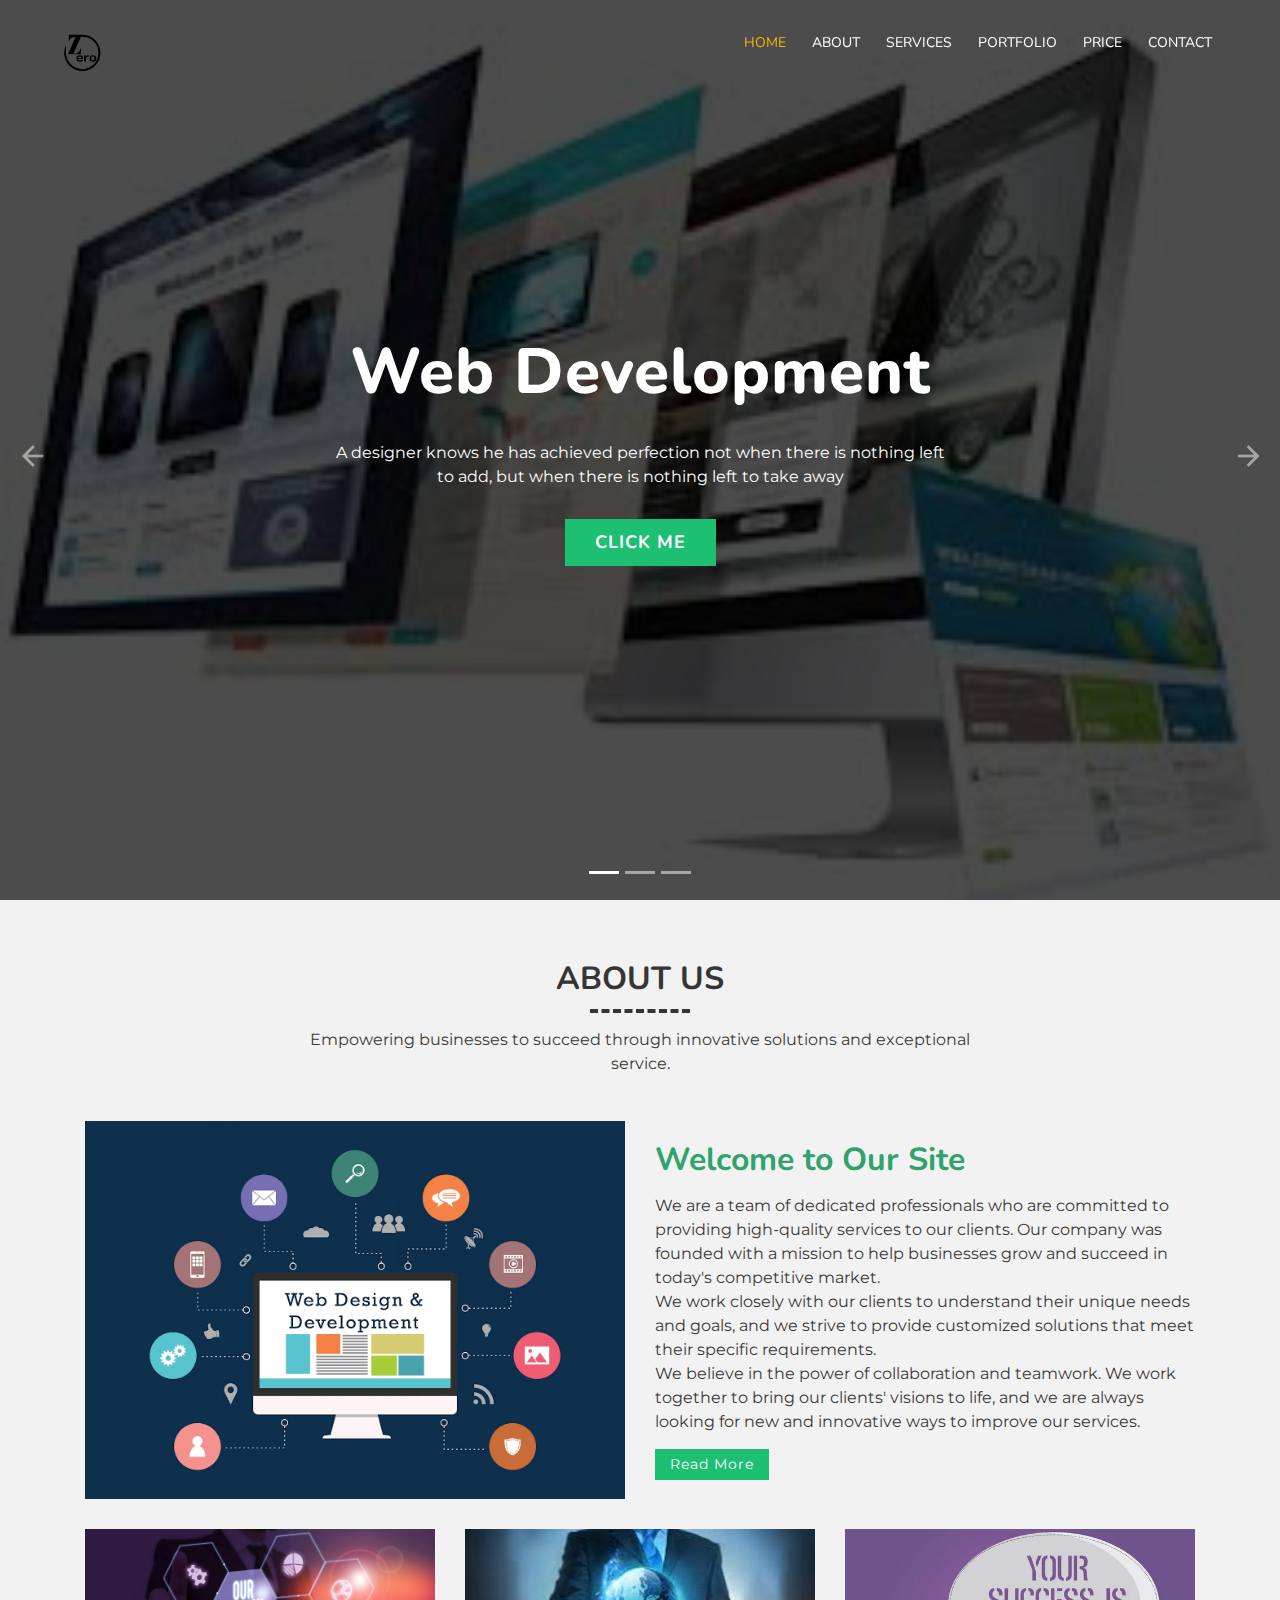
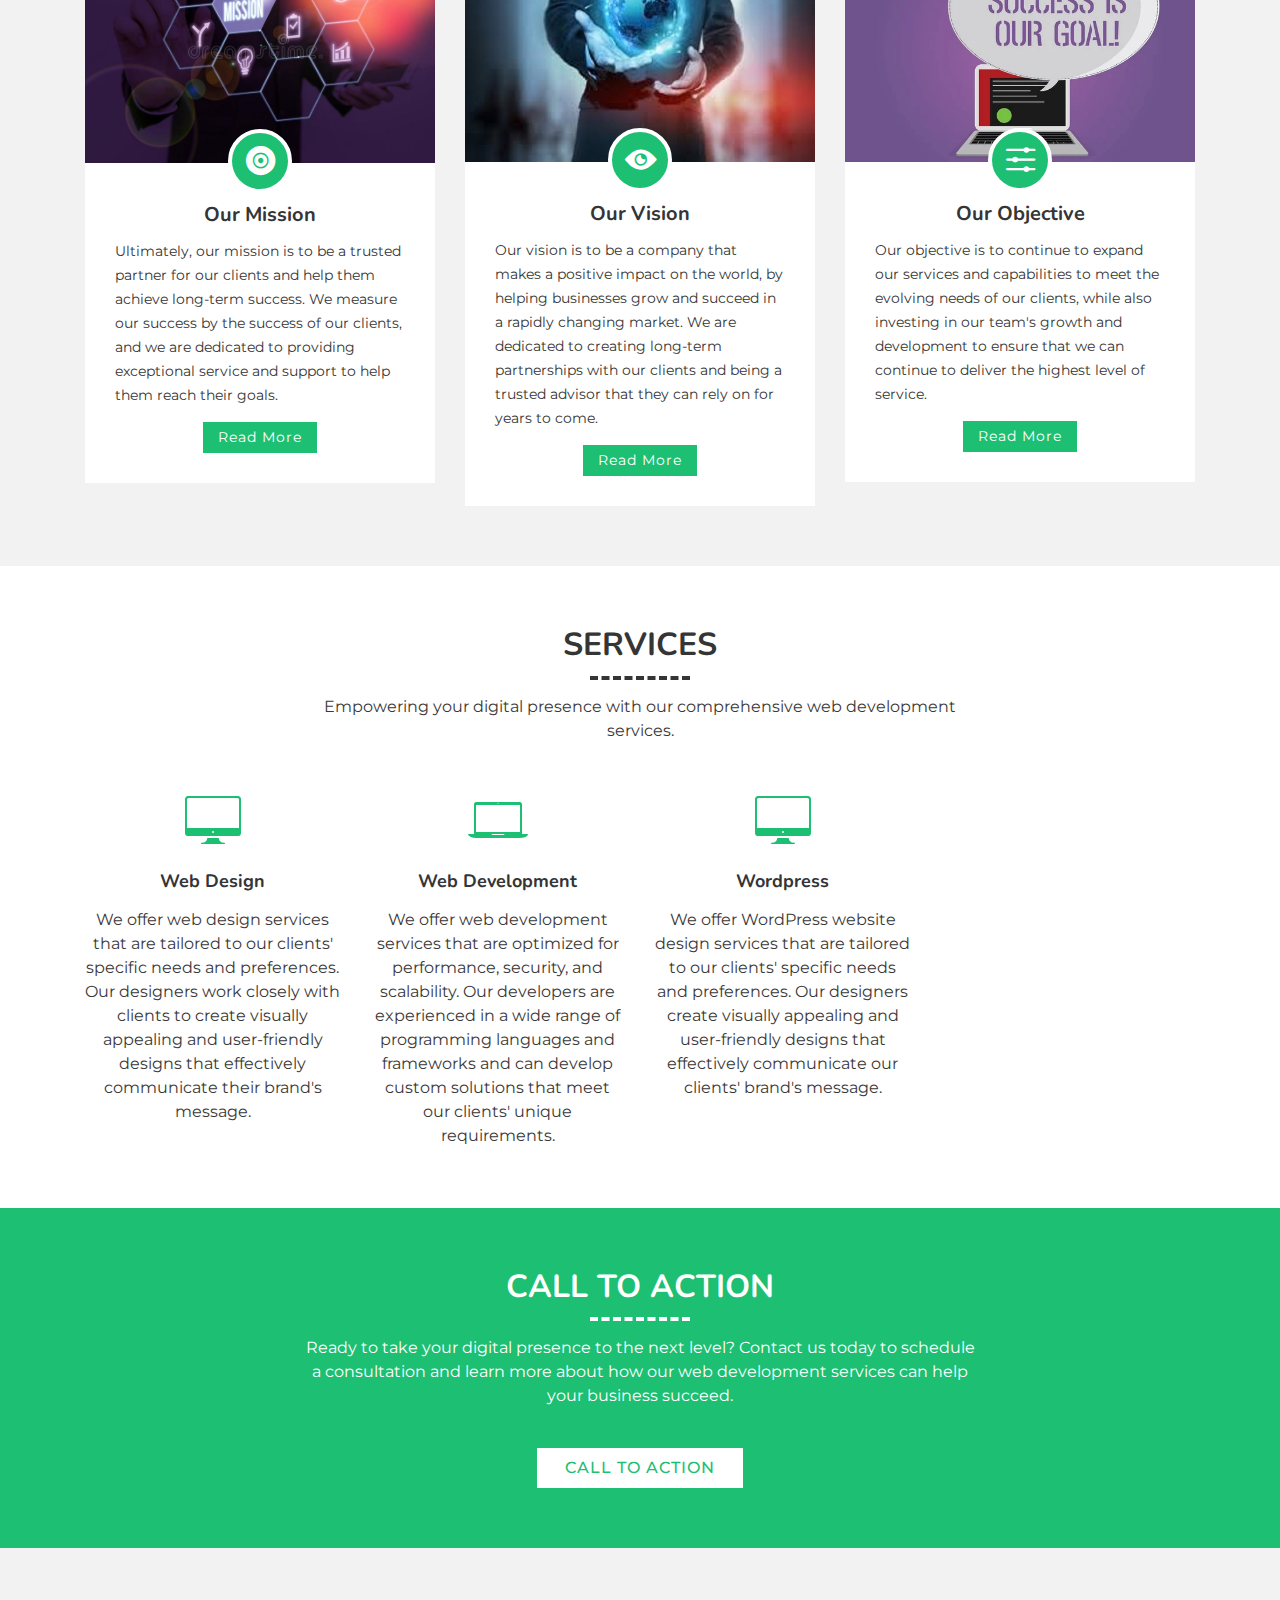
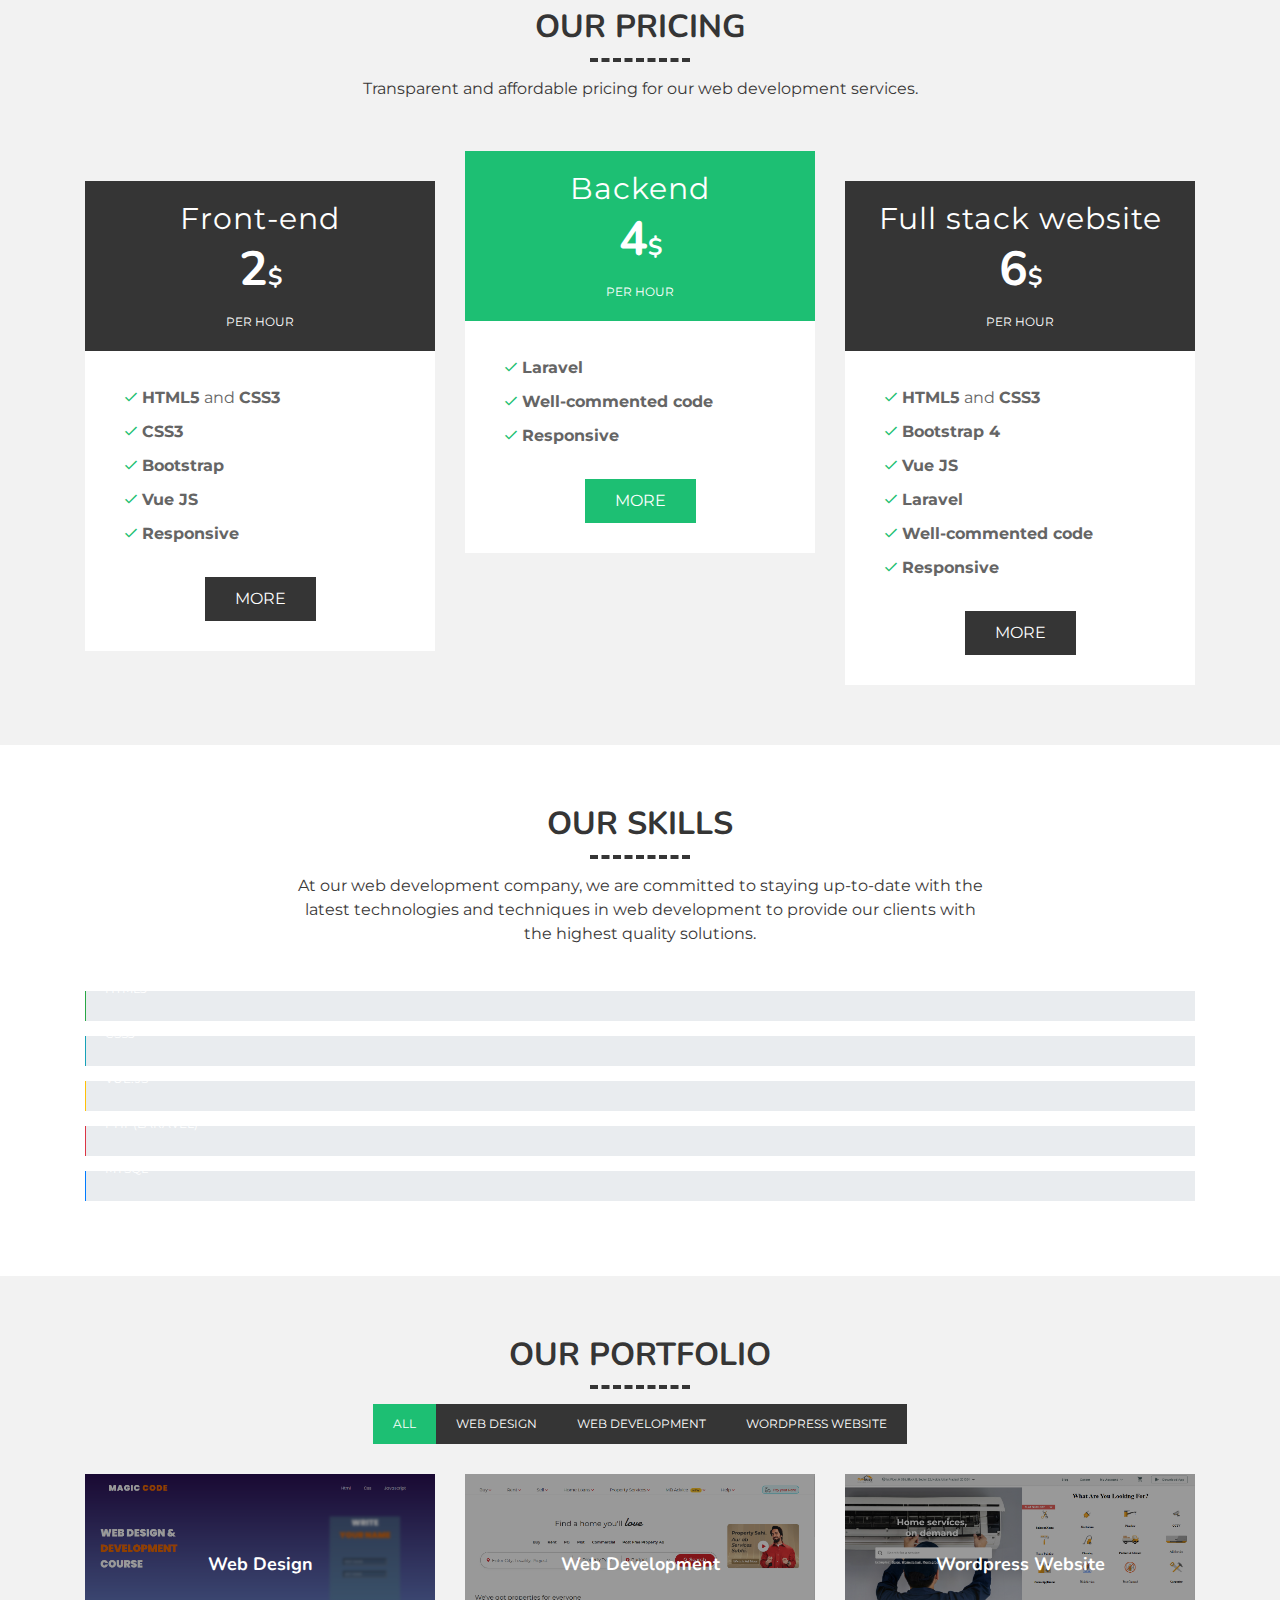
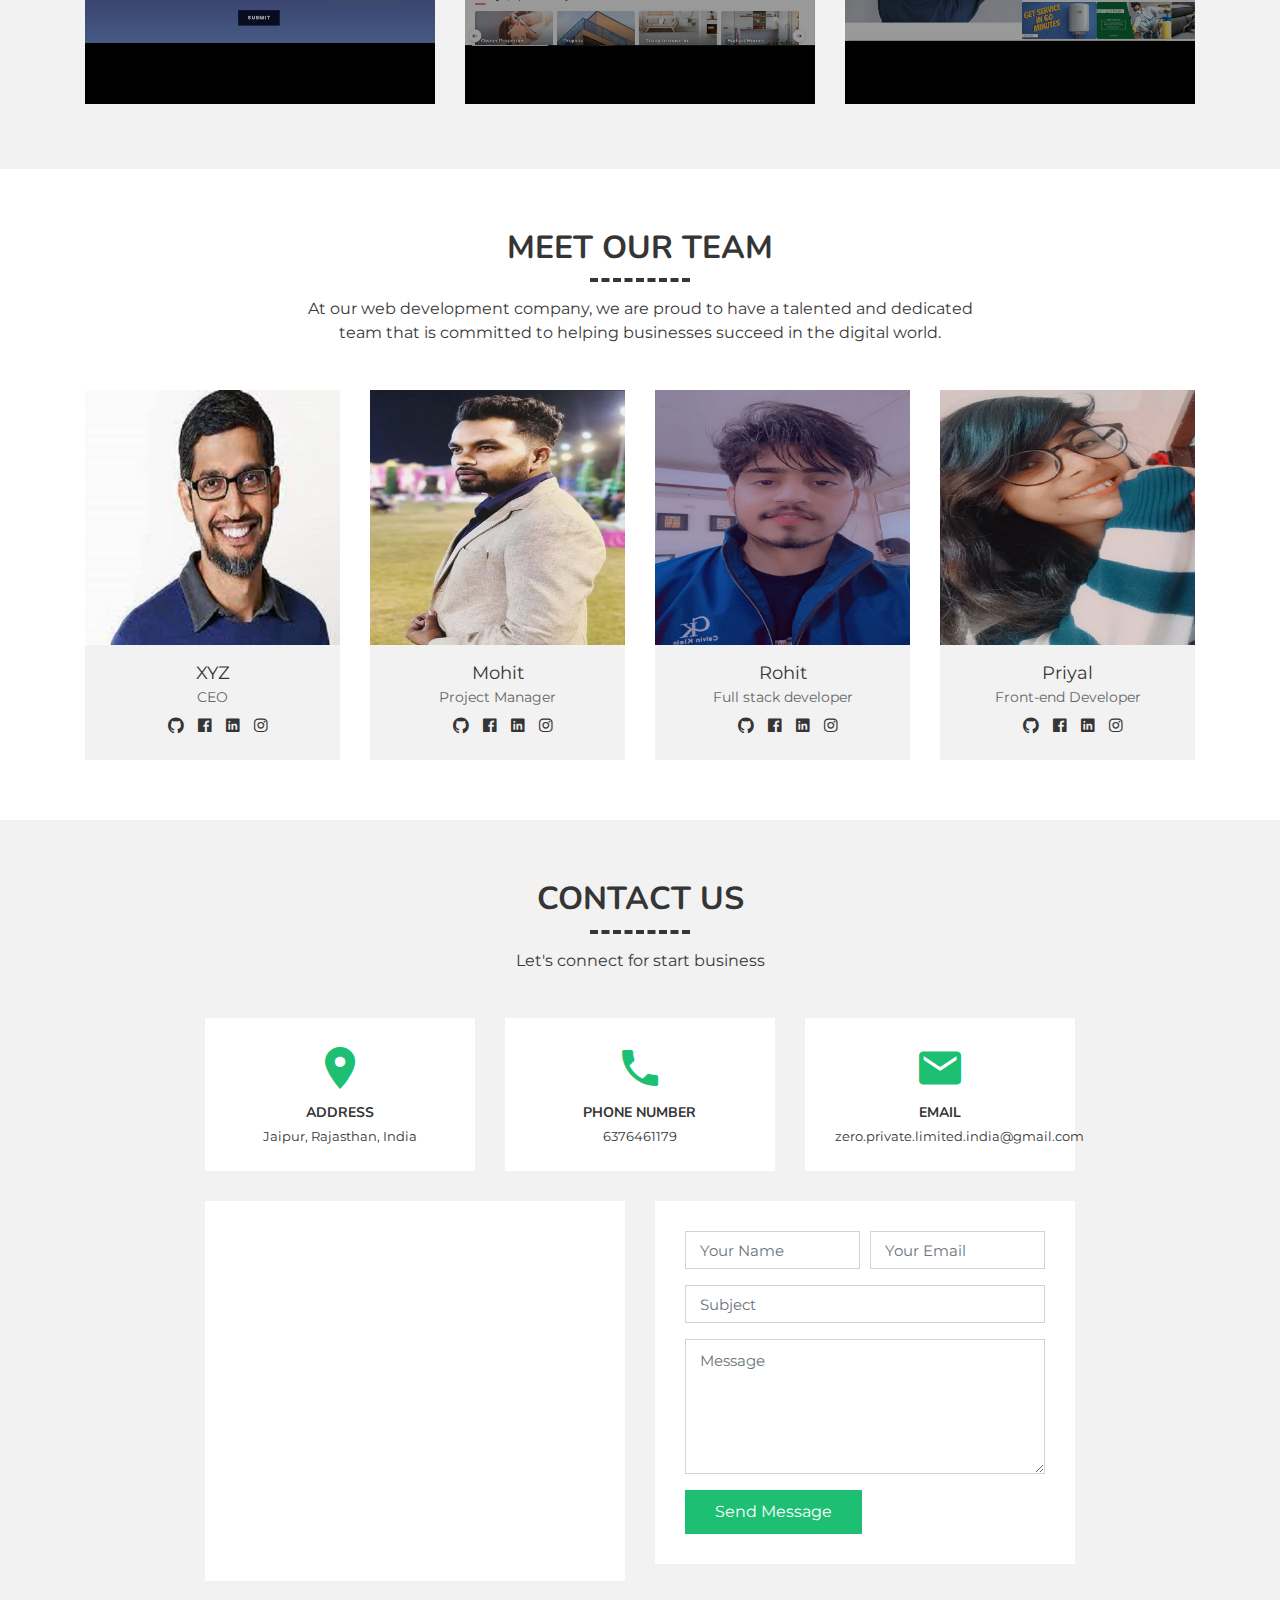
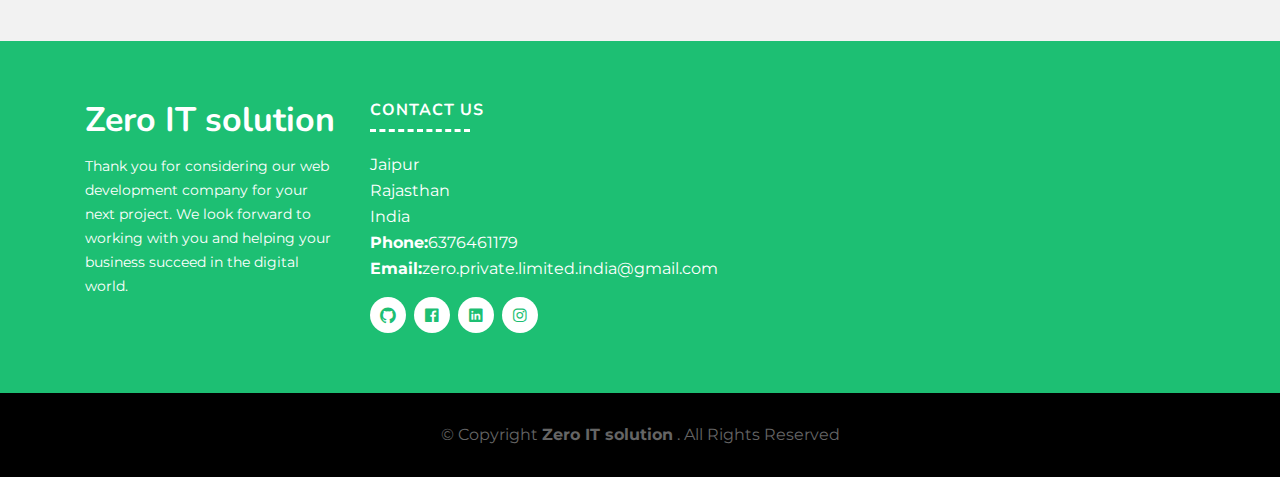
==== commit 228014c4: "Update index.html" ====
--- a/index.html
+++ b/index.html
@@ -170,7 +170,7 @@
                 <div class="col-md-4">
                     <div class="about-col">
                         <div class="img">
-                            <img src="vision.jpeg" alt="" class="img-fluid">
+                            <img src="vision.jpg" alt="" class="img-fluid">
                             <div class="icon"><i class="ion-ios-eye"></i></div>
                         </div>
                         <h2 class="title"><a href="#">Our Vision</a></h2>
